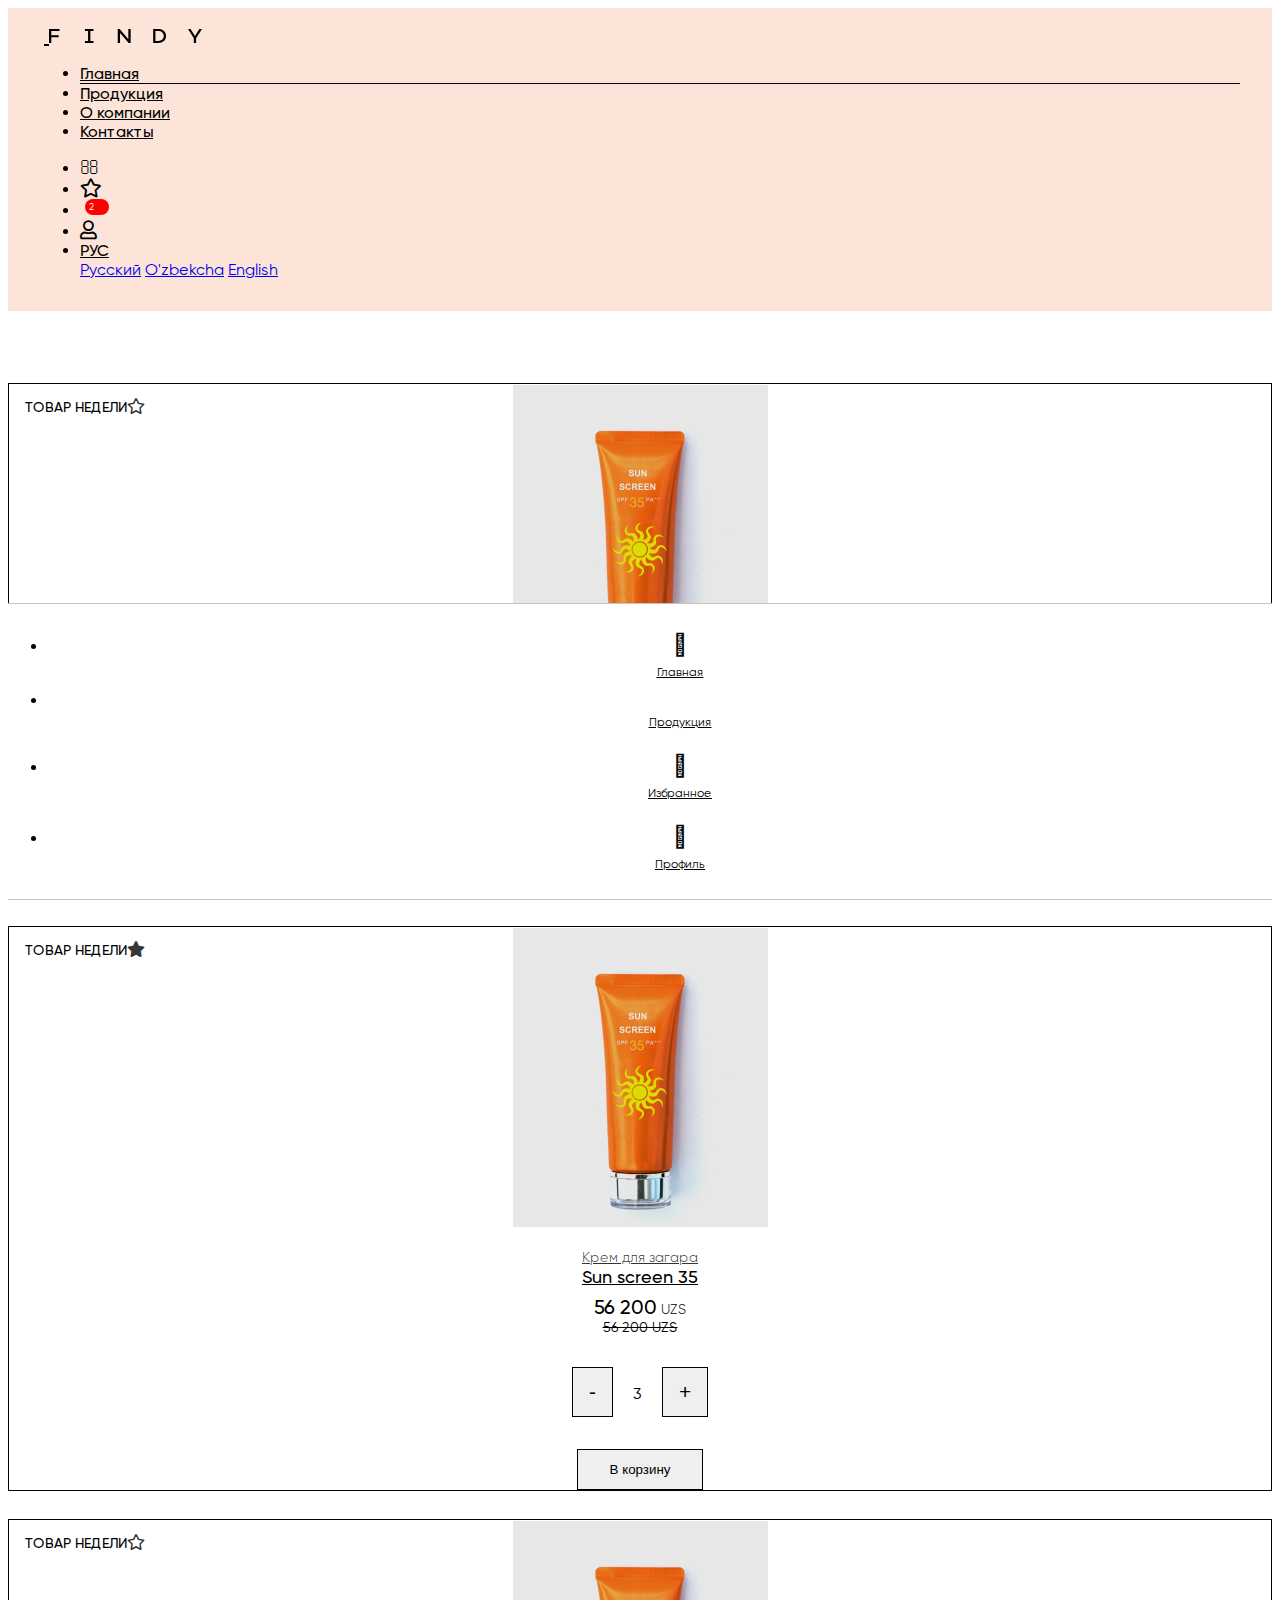
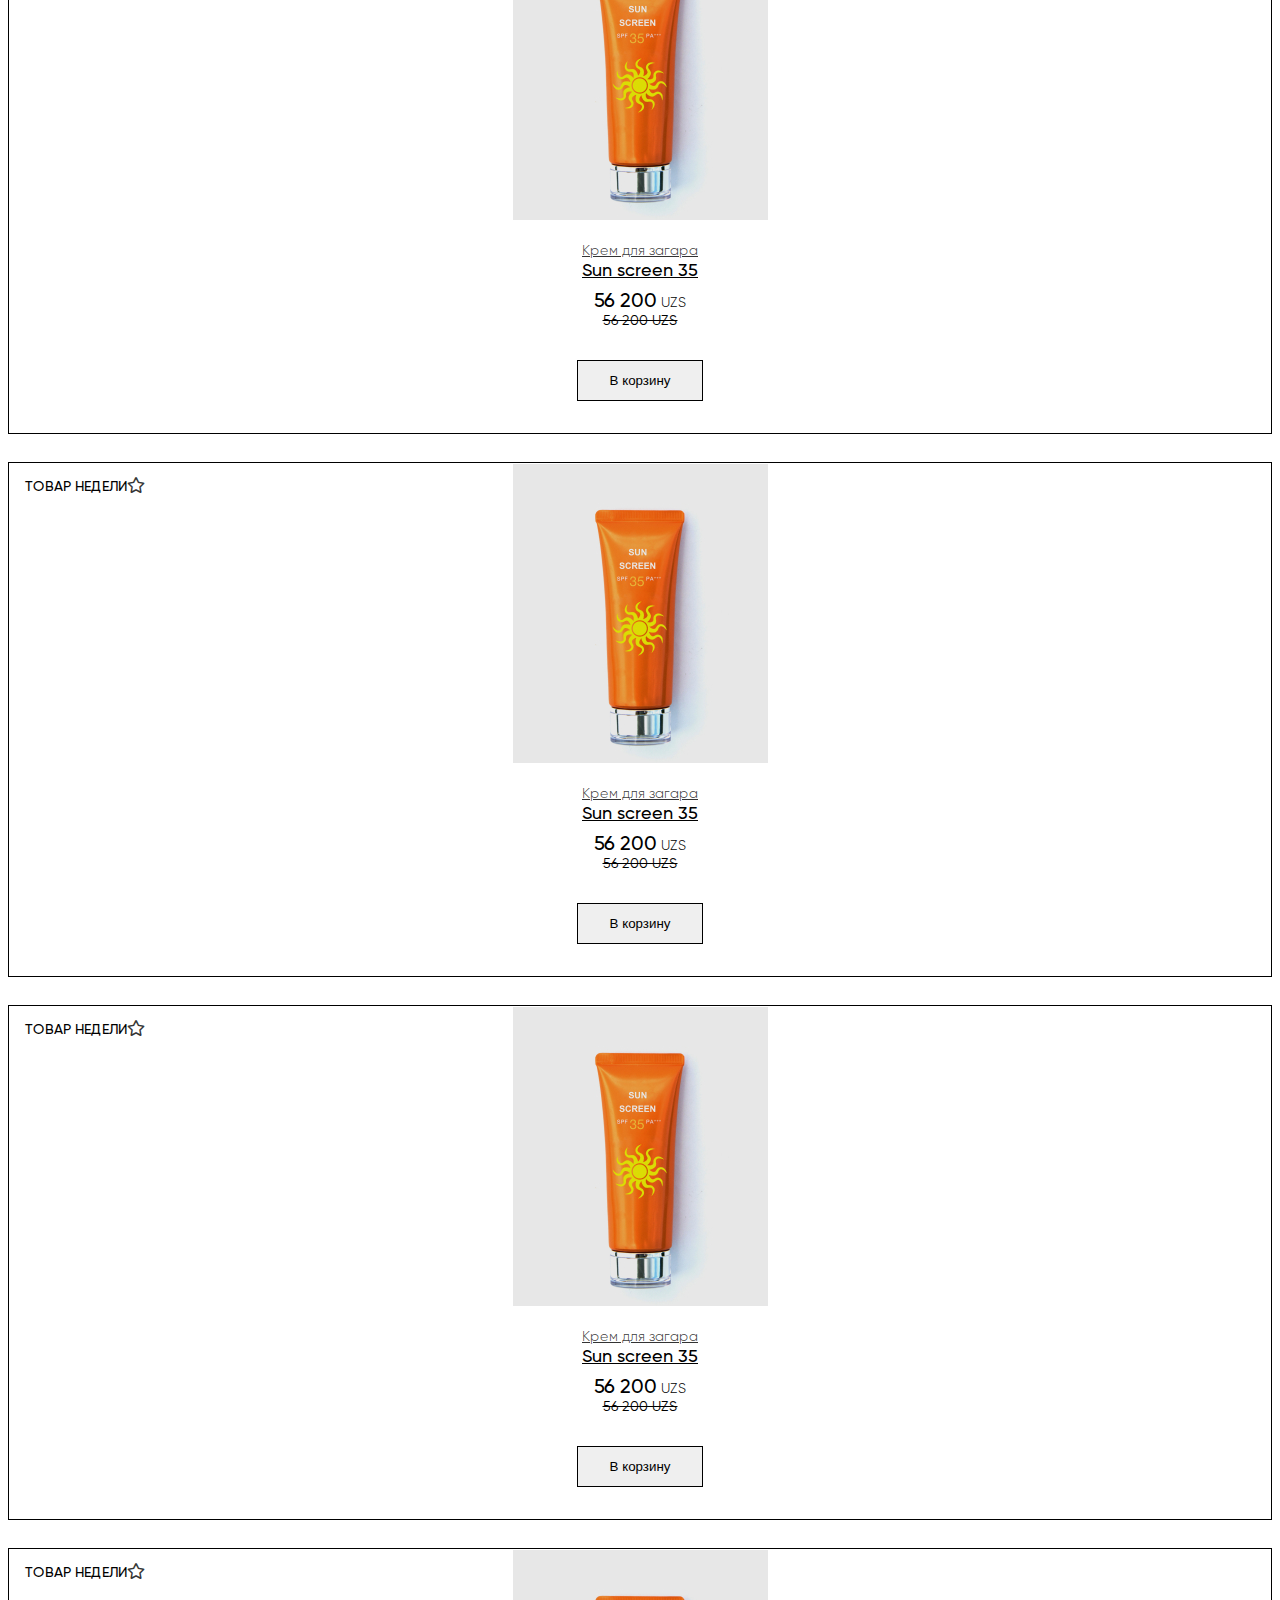
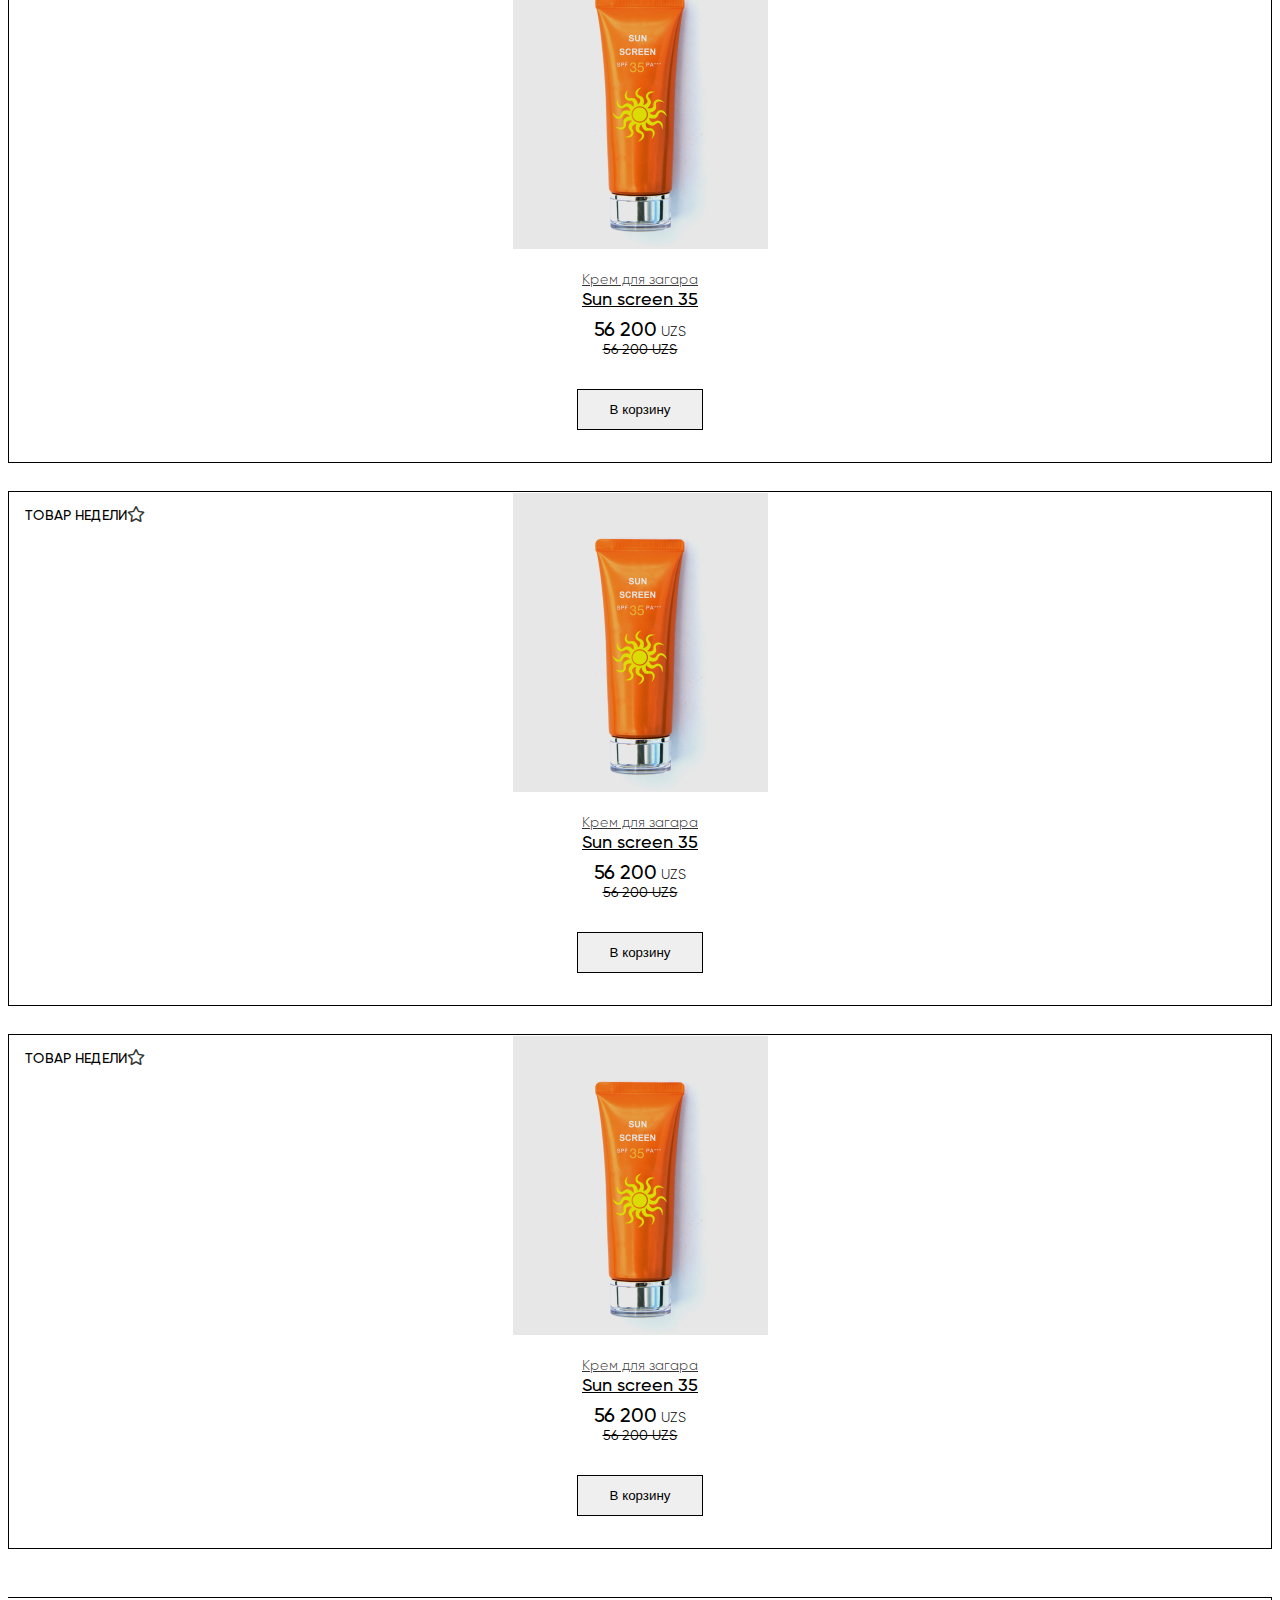
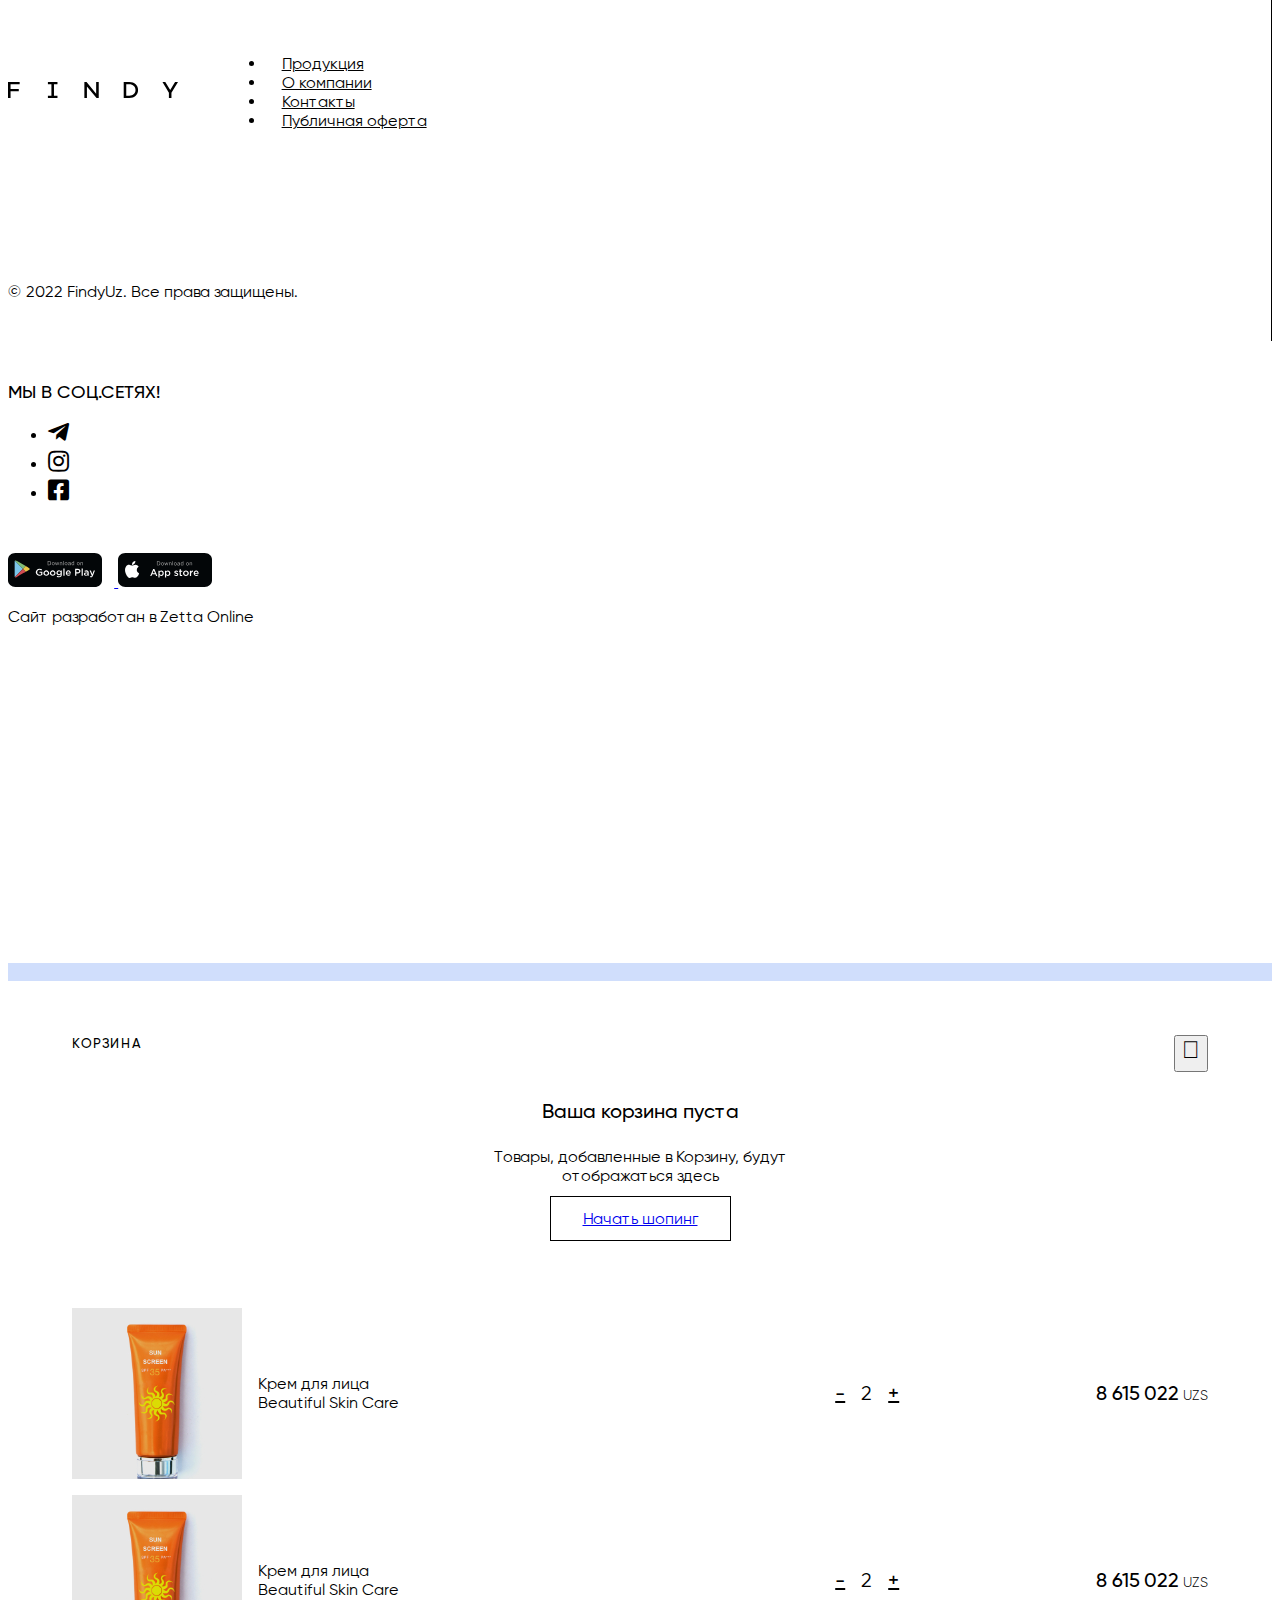
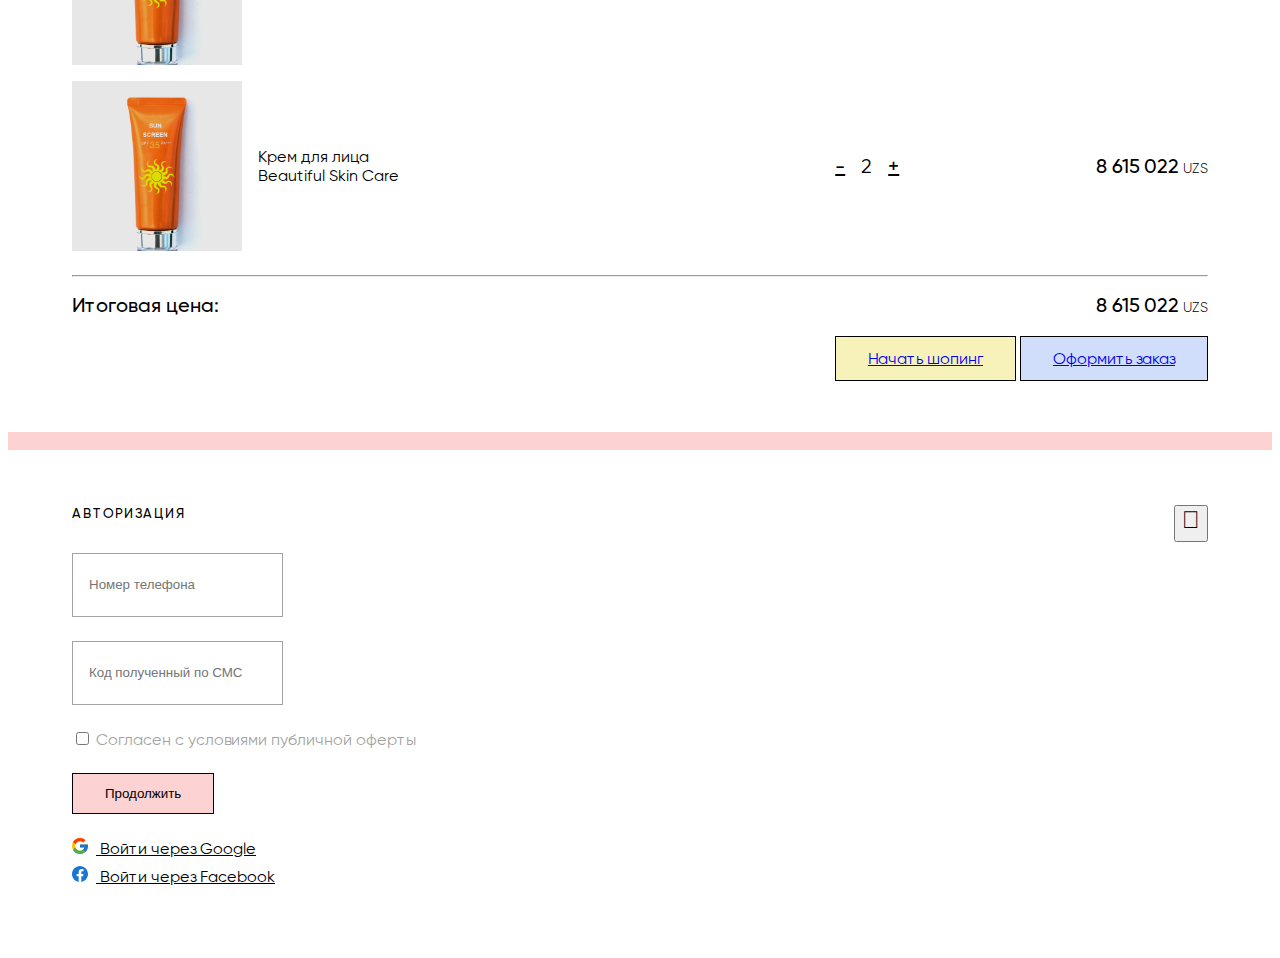
==== menu.html @ 74174292 "First commit" ====
<!DOCTYPE html>
<html lang="ru">

<head>
    <meta charset="UTF-8" />
    <meta http-equiv="X-UA-Compatible" content="IE=edge" />
    <meta name="viewport" content="width=device-width, initial-scale=1.0, maximum-scale=1.0, user-scalable=no" />

    <link rel="stylesheet" href="https://cdn.jsdelivr.net/npm/bootstrap@4.6.1/dist/css/bootstrap.min.css"
        integrity="sha384-zCbKRCUGaJDkqS1kPbPd7TveP5iyJE0EjAuZQTgFLD2ylzuqKfdKlfG/eSrtxUkn" crossorigin="anonymous" />
    <link rel="stylesheet" href="https://pro.fontawesome.com/releases/v5.15.4/css/all.css" />
    <link rel="stylesheet" href="fonts/stylesheet.css" />
    <link rel="stylesheet" href="css/style.css" />
    <link rel="stylesheet" href="css/media.css" />

    <title>Findy</title>
</head>

<body>
    <header>
        <nav class="navbar navbar-expand-lg navbar-light fixed-top findy-navbar bg-pink">
            <div class="container">
                <a class="navbar-bars d-sm-block d-md-none" href="#" data-toggle="modal" data-target="#mobileModal">
                    <i class="far fa-bars"></i>
                </a>
                <a class="navbar-brand" href="#">
                    <img src="img/logo.svg" alt="Findy" />
                </a>
                <ul class="navbar-nav mx-auto sm-hide">
                    <li class="nav-item active">
                        <a class="nav-link" href="#">Главная</a>
                    </li>
                    <li class="nav-item">
                        <a class="nav-link" href="#">Продукция</a>
                    </li>
                    <li class="nav-item">
                        <a class="nav-link" href="#">О компании</a>
                    </li>
                    </li>
                    <li class="nav-item">
                        <a class="nav-link" href="#">Контакты</a>
                    </li>
                </ul>
                <ul class="navbar-nav">
                    <li class="nav-item">
                        <a class="nav-link" href="#">
                            <i class="far fa-search"></i>
                        </a>
                    </li>
                    <li class="nav-item sm-hide">
                        <a class="nav-link" href="#">
                            <i class="far fa-star"></i>
                        </a>
                    </li>
                    <li class="nav-item">
                        <a class="nav-link" href="#" data-toggle="modal" data-target="#cartModal">
                            <i class="far fa-shopping-bag"></i>
                            <span class="badge badge-cart">2</span>
                        </a>
                    </li>
                    <li class="nav-item sm-hide">
                        <a class="nav-link" href="#" data-toggle="modal" data-target="#authModal">
                            <i class="far fa-user"></i>
                        </a>
                    </li>
                    <li class="nav-item dropdown mr-0 sm-hide">
                        <a class="nav-link dropdown-toggle" href="#" id="navbarDropdown" role="button"
                            data-toggle="dropdown" aria-expanded="false">
                            РУС
                        </a>
                        <div class="dropdown-menu dropdown-menu-right" aria-labelledby="navbarDropdown">
                            <a class="dropdown-item" href="#">Русский</a>
                            <a class="dropdown-item" href="#">O'zbekcha</a>
                            <a class="dropdown-item" href="#">English</a>
                        </div>
                    </li>
                </ul>
            </div>
        </nav>
    </header>

    <main class="es-blue">
        <div class="container">
            <div class="product-list">
                <div class="row">
                    <div class="col-6 col-md-3">
                        <div class="product-card">
                            <div class="product-options">
                                <span class="product-flag">Товар недели</span>
                                <a href="#" class="favorite-btn ml-auto">
                                    <i class="far fa-star"></i>
                                </a>
                            </div>
                            <div class="product-img">
                                <a href="#">
                                    <img src="img/product.jpg" class="img-fluid" />
                                </a>
                            </div>
                            <div class="product-detail">
                                <div class="product-category">
                                    <a href="#">Крем для загара</a>
                                </div>
                                <div class="product-name">
                                    <a href="#">Sun screen 35</a>
                                </div>
                                <div class="product-price">
                                    <div class="product-real-price">
                                        <span class="price">56 200</span>
                                        <span class="currency">UZS</span>
                                    </div>
                                    <div class="product-discount-price">
                                        56 200 UZS
                                    </div>
                                </div>
                            </div>
                            <div class="product-controls">
                                <button class="btn findy-btn">В корзину</button>
                            </div>
                        </div>
                    </div>
                    <div class="col-6 col-md-3">
                        <div class="product-card">
                            <div class="product-options">
                                <span class="product-flag">Товар недели</span>
                                <a href="#" class="favorite-btn ml-auto">
                                    <i class="fas fa-star"></i>
                                </a>
                            </div>
                            <div class="product-img">
                                <a href="#">
                                    <img src="img/product.jpg" class="img-fluid" />
                                </a>
                            </div>
                            <div class="product-detail">
                                <div class="product-category">
                                    <a href="#">Крем для загара</a>
                                </div>
                                <div class="product-name">
                                    <a href="#">Sun screen 35</a>
                                </div>
                                <div class="product-price">
                                    <div class="product-real-price">
                                        <span class="price">56 200</span>
                                        <span class="currency">UZS</span>
                                    </div>
                                    <div class="product-discount-price">
                                        56 200 UZS
                                    </div>
                                </div>
                            </div>
                            <div class="product-controls">
                                <button class="btn findy-btn btn-minus">-</button>
                                <span class="product-quantity">3</span>
                                <button class="btn findy-btn btn-plus">+</button>
                            </div>
                            <button class="btn findy-btn d-none">В корзину</button>
                        </div>
                    </div>
                    <div class="col-6 col-md-3">
                        <div class="product-card">
                            <div class="product-options">
                                <span class="product-flag">Товар недели</span>
                                <a href="#" class="favorite-btn ml-auto">
                                    <i class="far fa-star"></i>
                                </a>
                            </div>
                            <div class="product-img">
                                <a href="#">
                                    <img src="img/product.jpg" class="img-fluid" />
                                </a>
                            </div>
                            <div class="product-detail">
                                <div class="product-category">
                                    <a href="#">Крем для загара</a>
                                </div>
                                <div class="product-name">
                                    <a href="#">Sun screen 35</a>
                                </div>
                                <div class="product-price">
                                    <div class="product-real-price">
                                        <span class="price">56 200</span>
                                        <span class="currency">UZS</span>
                                    </div>
                                    <div class="product-discount-price">
                                        56 200 UZS
                                    </div>
                                </div>
                            </div>
                            <div class="product-controls">
                                <button class="btn findy-btn">В корзину</button>
                            </div>
                        </div>
                    </div>
                    <div class="col-6 col-md-3">
                        <div class="product-card">
                            <div class="product-options">
                                <span class="product-flag">Товар недели</span>
                                <a href="#" class="favorite-btn ml-auto">
                                    <i class="far fa-star"></i>
                                </a>
                            </div>
                            <div class="product-img">
                                <a href="#">
                                    <img src="img/product.jpg" class="img-fluid" />
                                </a>
                            </div>
                            <div class="product-detail">
                                <div class="product-category">
                                    <a href="#">Крем для загара</a>
                                </div>
                                <div class="product-name">
                                    <a href="#">Sun screen 35</a>
                                </div>
                                <div class="product-price">
                                    <div class="product-real-price">
                                        <span class="price">56 200</span>
                                        <span class="currency">UZS</span>
                                    </div>
                                    <div class="product-discount-price">
                                        56 200 UZS
                                    </div>
                                </div>
                            </div>
                            <div class="product-controls">
                                <button class="btn findy-btn">В корзину</button>
                            </div>
                        </div>
                    </div>
                    <div class="col-6 col-md-3">
                        <div class="product-card">
                            <div class="product-options">
                                <span class="product-flag">Товар недели</span>
                                <a href="#" class="favorite-btn ml-auto">
                                    <i class="far fa-star"></i>
                                </a>
                            </div>
                            <div class="product-img">
                                <a href="#">
                                    <img src="img/product.jpg" class="img-fluid" />
                                </a>
                            </div>
                            <div class="product-detail">
                                <div class="product-category">
                                    <a href="#">Крем для загара</a>
                                </div>
                                <div class="product-name">
                                    <a href="#">Sun screen 35</a>
                                </div>
                                <div class="product-price">
                                    <div class="product-real-price">
                                        <span class="price">56 200</span>
                                        <span class="currency">UZS</span>
                                    </div>
                                    <div class="product-discount-price">
                                        56 200 UZS
                                    </div>
                                </div>
                            </div>
                            <div class="product-controls">
                                <button class="btn findy-btn">В корзину</button>
                            </div>
                        </div>
                    </div>
                    <div class="col-6 col-md-3">
                        <div class="product-card">
                            <div class="product-options">
                                <span class="product-flag">Товар недели</span>
                                <a href="#" class="favorite-btn ml-auto">
                                    <i class="far fa-star"></i>
                                </a>
                            </div>
                            <div class="product-img">
                                <a href="#">
                                    <img src="img/product.jpg" class="img-fluid" />
                                </a>
                            </div>
                            <div class="product-detail">
                                <div class="product-category">
                                    <a href="#">Крем для загара</a>
                                </div>
                                <div class="product-name">
                                    <a href="#">Sun screen 35</a>
                                </div>
                                <div class="product-price">
                                    <div class="product-real-price">
                                        <span class="price">56 200</span>
                                        <span class="currency">UZS</span>
                                    </div>
                                    <div class="product-discount-price">
                                        56 200 UZS
                                    </div>
                                </div>
                            </div>
                            <div class="product-controls">
                                <button class="btn findy-btn">В корзину</button>
                            </div>
                        </div>
                    </div>
                    <div class="col-6 col-md-3">
                        <div class="product-card">
                            <div class="product-options">
                                <span class="product-flag">Товар недели</span>
                                <a href="#" class="favorite-btn ml-auto">
                                    <i class="far fa-star"></i>
                                </a>
                            </div>
                            <div class="product-img">
                                <a href="#">
                                    <img src="img/product.jpg" class="img-fluid" />
                                </a>
                            </div>
                            <div class="product-detail">
                                <div class="product-category">
                                    <a href="#">Крем для загара</a>
                                </div>
                                <div class="product-name">
                                    <a href="#">Sun screen 35</a>
                                </div>
                                <div class="product-price">
                                    <div class="product-real-price">
                                        <span class="price">56 200</span>
                                        <span class="currency">UZS</span>
                                    </div>
                                    <div class="product-discount-price">
                                        56 200 UZS
                                    </div>
                                </div>
                            </div>
                            <div class="product-controls">
                                <button class="btn findy-btn">В корзину</button>
                            </div>
                        </div>
                    </div>
                    <div class="col-6 col-md-3">
                        <div class="product-card">
                            <div class="product-options">
                                <span class="product-flag">Товар недели</span>
                                <a href="#" class="favorite-btn ml-auto">
                                    <i class="far fa-star"></i>
                                </a>
                            </div>
                            <div class="product-img">
                                <a href="#">
                                    <img src="img/product.jpg" class="img-fluid" />
                                </a>
                            </div>
                            <div class="product-detail">
                                <div class="product-category">
                                    <a href="#">Крем для загара</a>
                                </div>
                                <div class="product-name">
                                    <a href="#">Sun screen 35</a>
                                </div>
                                <div class="product-price">
                                    <div class="product-real-price">
                                        <span class="price">56 200</span>
                                        <span class="currency">UZS</span>
                                    </div>
                                    <div class="product-discount-price">
                                        56 200 UZS
                                    </div>
                                </div>
                            </div>
                            <div class="product-controls">
                                <button class="btn findy-btn">В корзину</button>
                            </div>
                        </div>
                    </div>
                </div>
            </div>
        </div>
    </main>

    <footer>
        <div class="container">
            <div class="row">
                <div class="col-md-9">
                    <div class="footer-left">
                        <div class="footer-content">
                            <a href="#" class="footer-logo">
                                <img src="img/logo.svg" height="16" />
                            </a>
                            <ul class="nav">
                                <li class="nav-item">
                                    <a class="nav-link" href="#">Продукция</a>
                                </li>
                                <li class="nav-item">
                                    <a class="nav-link" href="#">О компании</a>
                                </li>
                                </li>
                                <li class="nav-item">
                                    <a class="nav-link" href="#">Контакты</a>
                                </li>
                                <li class="nav-item">
                                    <a class="nav-link" href="#">Публичная оферта</a>
                                </li>
                            </ul>
                        </div>
                        <div class="copyright">
                            © 2022 FindyUz. Все права защищены.
                        </div>
                    </div>
                </div>
                <div class="col-md-3">
                    <div class="footer-right">
                        <div class="footer-title">МЫ В СОЦ.СЕТЯХ!</div>
                        <ul class="nav socials">
                            <li>
                                <a href="https://t.me/findyuz_bot">
                                    <i class="fab fa-telegram-plane"></i>
                                </a>
                            </li>
                            <li>
                                <a href="https://www.instagram.com/findy.uz">
                                    <i class="fab fa-instagram"></i>
                                </a>
                            </li>
                            <li>
                                <a href="https://www.facebook.com/findy.uz">
                                    <i class="fab fa-facebook-square"></i>
                                </a>
                            </li>
                        </ul>

                        <div class="apps">
                            <a href="#">
                                <img src="img/gp.svg" />
                            </a>
                            <a href="#">
                                <img src="img/as.svg" />
                            </a>
                        </div>
                        <div class="developed">
                            Сайт разработан в Zetta Online
                        </div>
                    </div>
                </div>
            </div>
        </div>
    </footer>

    <!-- Mobile Tabs -->
    <div class="mobile-nav d-lg-none">
        <ul class="nav">
            <li class="nav-item">
                <a class="nav-link active" href="/">
                    <i class="fal fa-home"></i>
                    <span>Главная</span>
                </a>
            </li>
            <li class="nav-item">
                <a class="nav-link" href="/menu">
                    <i class="fal fa-acorn"></i>
                    <span>Продукция</span>
                </a>
            </li>
            <li class="nav-item">
                <a class="nav-link" href="#">
                    <i class="fal fa-star"></i>
                    <span>Избранное</span>
                </a>
            </li>
            <li class="nav-item">
                <a class="nav-link" href="#" data-toggle="modal" data-target="#authModal">
                    <i class="fal fa-user"></i>
                    <span>Профиль</span>
                </a>
            </li>
        </ul>
    </div>

    <!-- Cart Modal -->
    <div class="modal cart-modal fade" id="cartModal" tabindex="-1" aria-labelledby="cartModalLabel" aria-hidden="true">
        <div class="modal-dialog modal-lg modal-dialog-centered">
            <div class="modal-content">
                <div class="modal-header bg-blue"></div>
                <div class="modal-body">
                    <div class="modal-header-block">
                        <h5 class="modal-title" id="cartModalLabel">Корзина</h5>
                        <button type="button" class="close" data-dismiss="modal" aria-label="Close">
                            <i class="fal fa-times"></i>
                        </button>
                    </div>

                    <div class="empty-cart d-none">
                        <div class="ec-title">Ваша корзина пуста</div>
                        <div class="ec-text">Товары, добавленные в Корзину, будут<br>отображаться здесь</div>
                        <a href="#" class="btn findy-btn">Начать шопинг</a>
                    </div>

                    <div class="cart-list">
                        <div class="cart-item">
                            <div class="cart-img" style="background-image: url('img/product.jpg');"></div>
                            <div class="cart-detail">
                                <div class="cart-category">Крем для лица</div>
                                <div class="cart-name">Beautiful Skin Care</div>
                            </div>
                            <div class="cart-control">
                                <a href="#" class="cart-control-btn cart-minus">-</a>
                                <span class="cart-quantity">2</span>
                                <a href="#" class="cart-control-btn cart-plus">+</a>
                            </div>
                            <div class="cart-price">
                                <span class="price">8 615 022</span>
                                <span class="currency">UZS</span>
                            </div>
                        </div>
                        <div class="cart-item">
                            <div class="cart-img" style="background-image: url('img/product.jpg');"></div>
                            <div class="cart-detail">
                                <div class="cart-category">Крем для лица</div>
                                <div class="cart-name">Beautiful Skin Care</div>
                            </div>
                            <div class="cart-control">
                                <a href="#" class="cart-control-btn cart-minus">-</a>
                                <span class="cart-quantity">2</span>
                                <a href="#" class="cart-control-btn cart-plus">+</a>
                            </div>
                            <div class="cart-price">
                                <span class="price">8 615 022</span>
                                <span class="currency">UZS</span>
                            </div>
                        </div>
                        <div class="cart-item">
                            <div class="cart-img" style="background-image: url('img/product.jpg');"></div>
                            <div class="cart-detail">
                                <div class="cart-category">Крем для лица</div>
                                <div class="cart-name">Beautiful Skin Care</div>
                            </div>
                            <div class="cart-control">
                                <a href="#" class="cart-control-btn cart-minus">-</a>
                                <span class="cart-quantity">2</span>
                                <a href="#" class="cart-control-btn cart-plus">+</a>
                            </div>
                            <div class="cart-price">
                                <span class="price">8 615 022</span>
                                <span class="currency">UZS</span>
                            </div>
                        </div>
                    </div>

                    <hr>

                    <div class="cart-total">
                        <div class="cart-total-title">
                            Итоговая цена:
                        </div>
                        <div class="cart-total-price">
                            <span class="price">8 615 022</span> <span class="currency">UZS</span>
                        </div>
                    </div>

                    <div class="cart-btns">
                        <a href="#" class="btn findy-btn bg-yellow mr-2">Начать шопинг</a>
                        <a href="#" class="btn findy-btn bg-purple">Оформить заказ</a>
                    </div>
                </div>
            </div>
        </div>
    </div>

    <!-- Auth Modal -->
    <div class="modal fade" id="authModal" tabindex="-1" aria-labelledby="authModalLabel" aria-hidden="true">
        <div class="modal-dialog modal modal-dialog-centered">
            <div class="modal-content">
                <div class="modal-header bg-red"></div>
                <div class="modal-body">
                    <div class="modal-header-block">
                        <h5 class="modal-title" id="cartModalLabel">Авторизация</h5>
                        <button type="button" class="close" data-dismiss="modal" aria-label="Close">
                            <i class="fal fa-times"></i>
                        </button>
                    </div>
                    <form>
                        <div class="form-group">
                            <input type="text" class="form-control" placeholder="Номер телефона">
                        </div>
                        <div class="form-group d-none">
                            <input type="number" class="form-control" placeholder="Код полученный по СМС" maxlength="6">
                        </div>
                        <div class="form-check agreement-check">
                            <input class="form-check-input" type="checkbox" value="" id="defaultCheck1">
                            <label class="form-check-label" for="defaultCheck1">
                                Согласен с условиями публичной оферты
                            </label>
                        </div>
                        <div class="form-group">
                            <button type="submit" class="btn findy-btn bg-red w-100">Продолжить</button>
                        </div>
                    </form>
                    <div class="social-auth">
                        <div class="via-google">
                            <a href="#">
                                <img src="img/ic_google.svg" /> Войти через Google
                            </a>
                        </div>
                        <div class="via-facebook">
                            <a href="#">
                                <img src="img/ic_facebook.svg" /> Войти через Facebook
                            </a>
                        </div>
                    </div>
                </div>
            </div>
        </div>
    </div>

    <script src="https://cdn.jsdelivr.net/npm/jquery@3.5.1/dist/jquery.slim.min.js"
        integrity="sha384-DfXdz2htPH0lsSSs5nCTpuj/zy4C+OGpamoFVy38MVBnE+IbbVYUew+OrCXaRkfj"
        crossorigin="anonymous"></script>
    <script src="https://cdn.jsdelivr.net/npm/bootstrap@4.6.1/dist/js/bootstrap.bundle.min.js"
        integrity="sha384-fQybjgWLrvvRgtW6bFlB7jaZrFsaBXjsOMm/tB9LTS58ONXgqbR9W8oWht/amnpF"
        crossorigin="anonymous"></script>
</body>

</html>
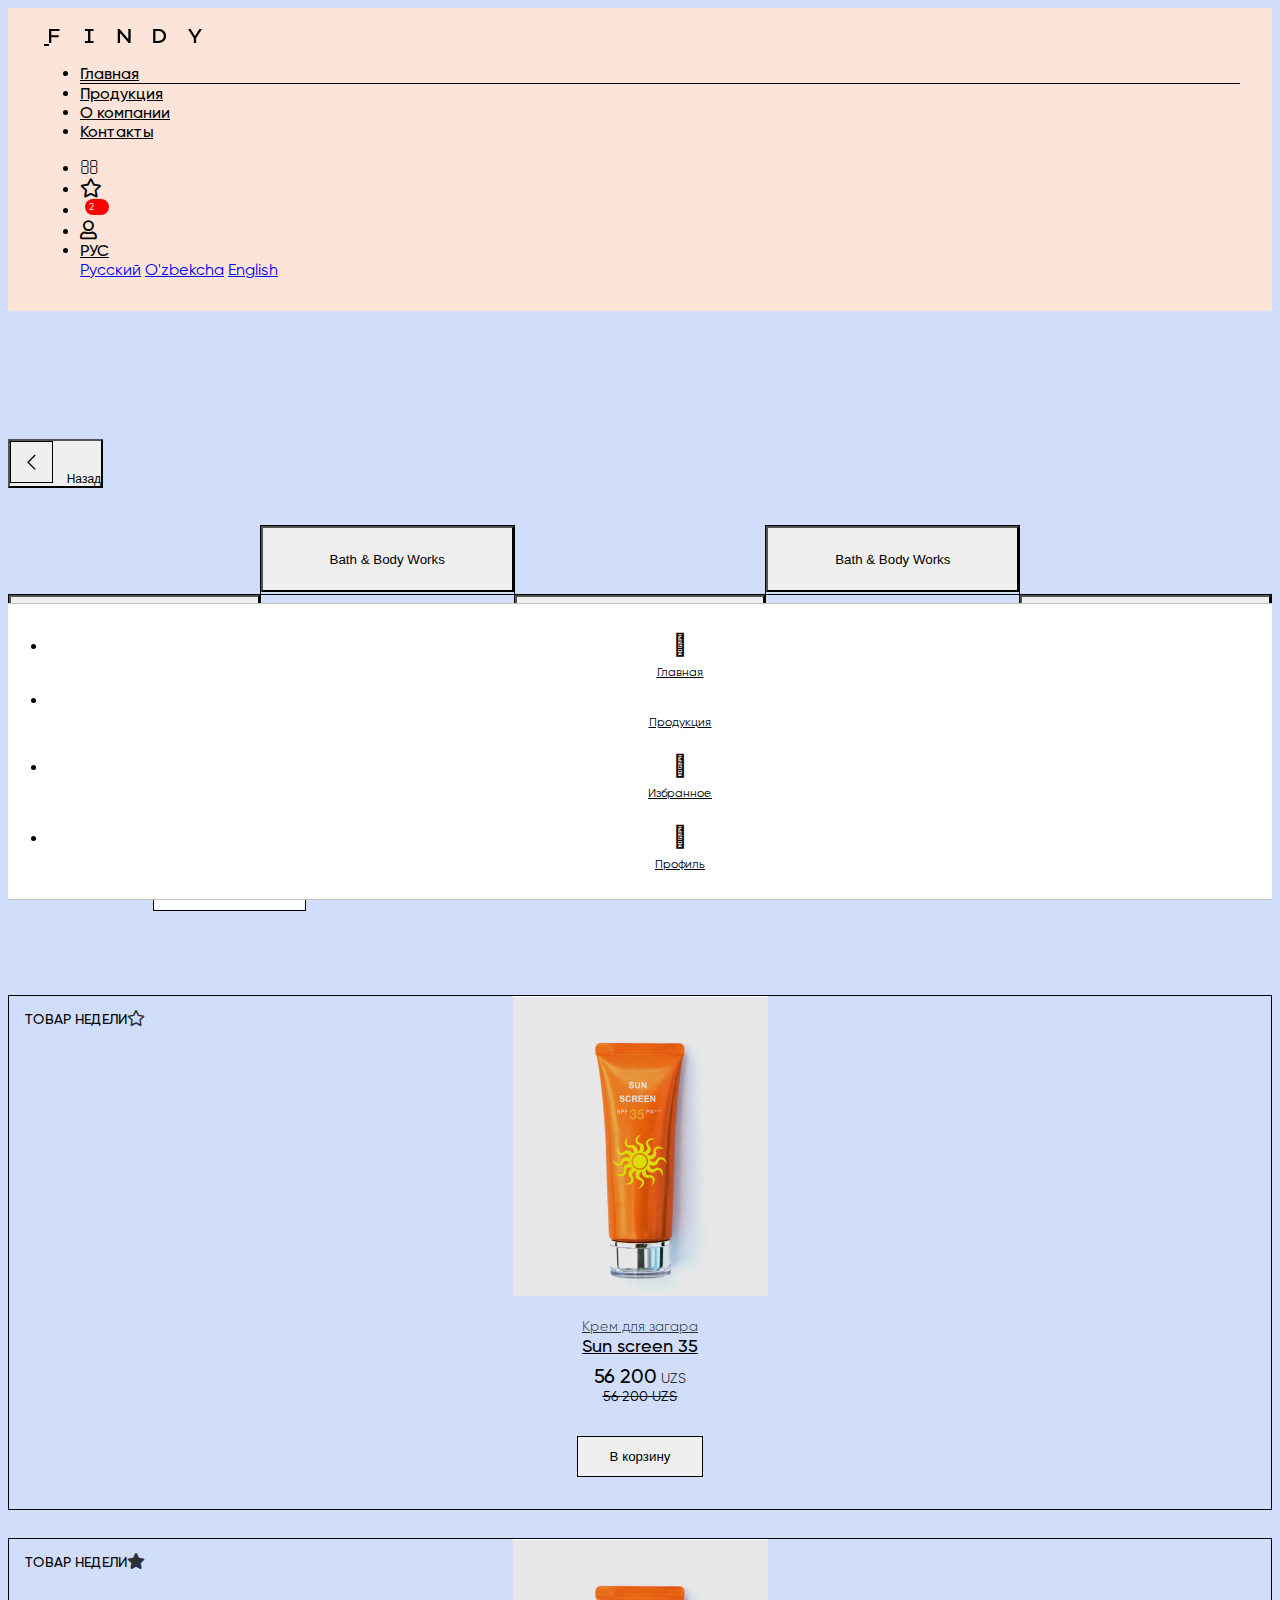
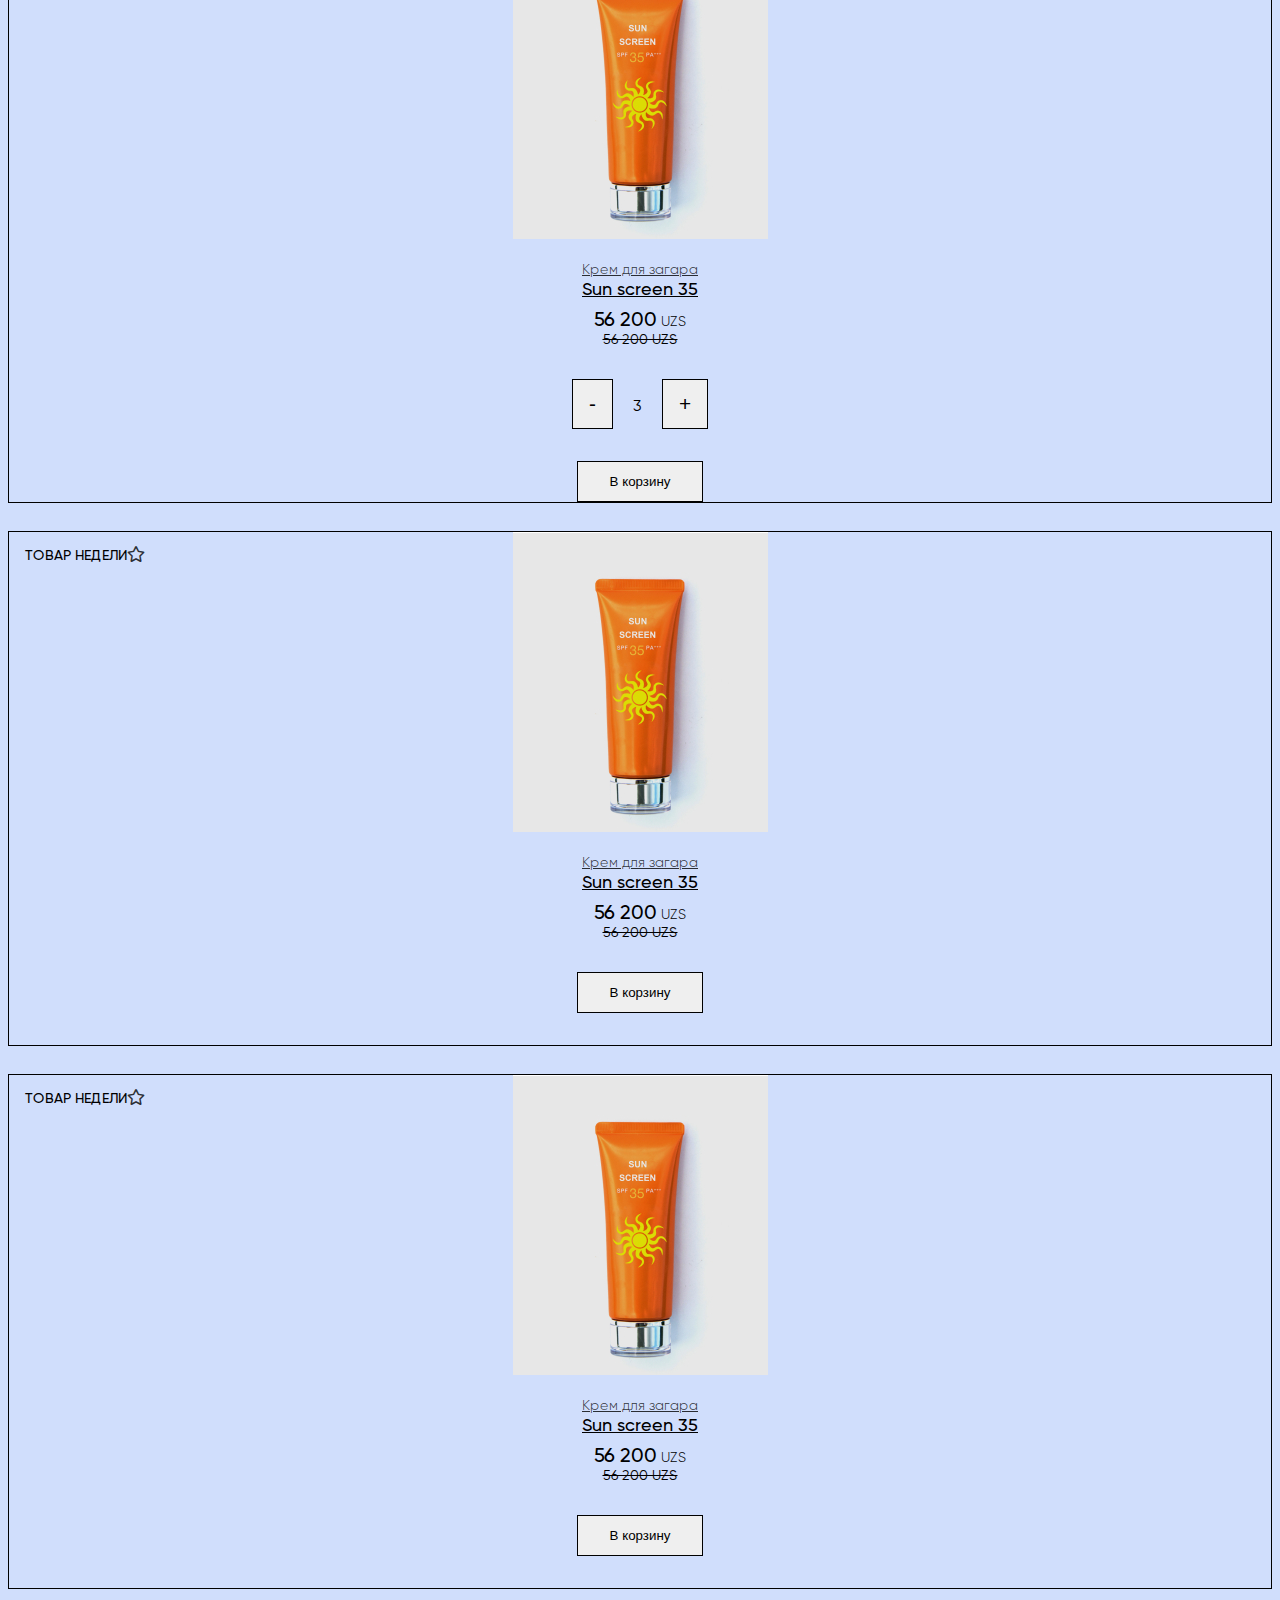
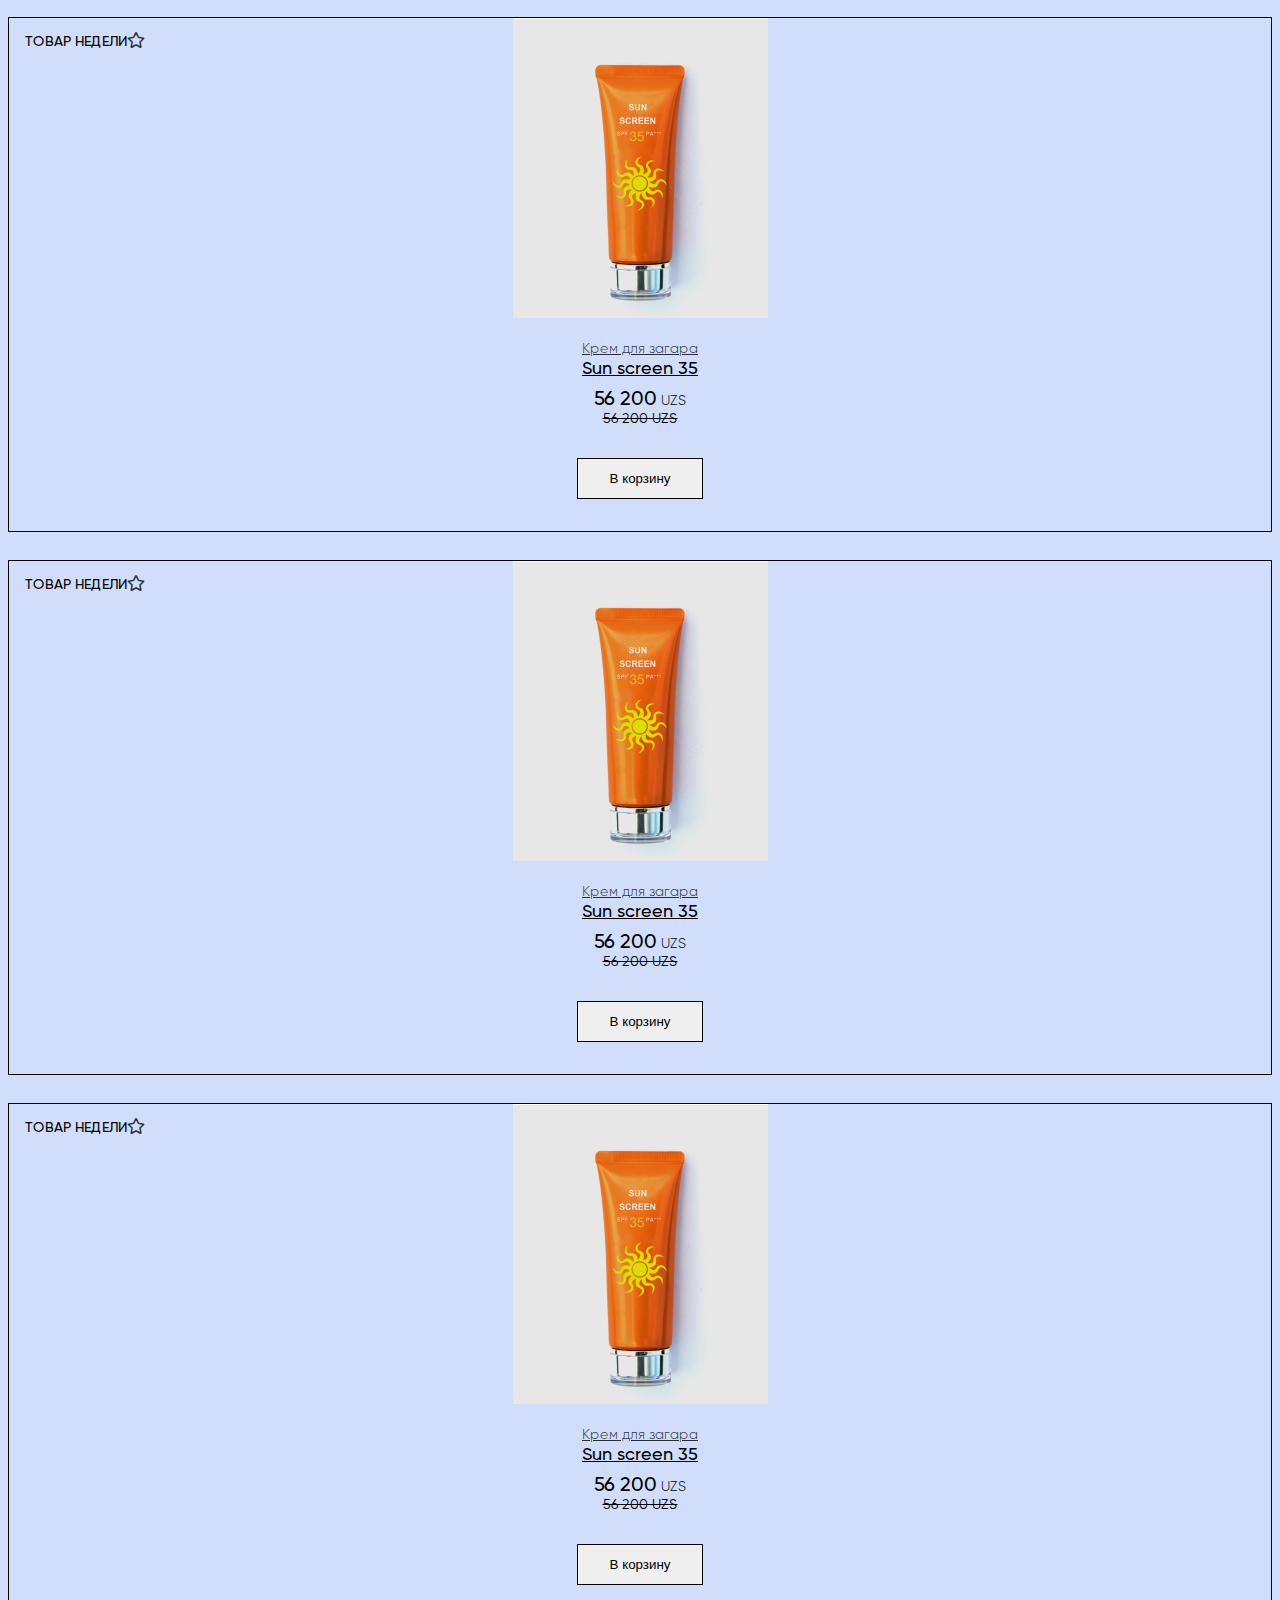
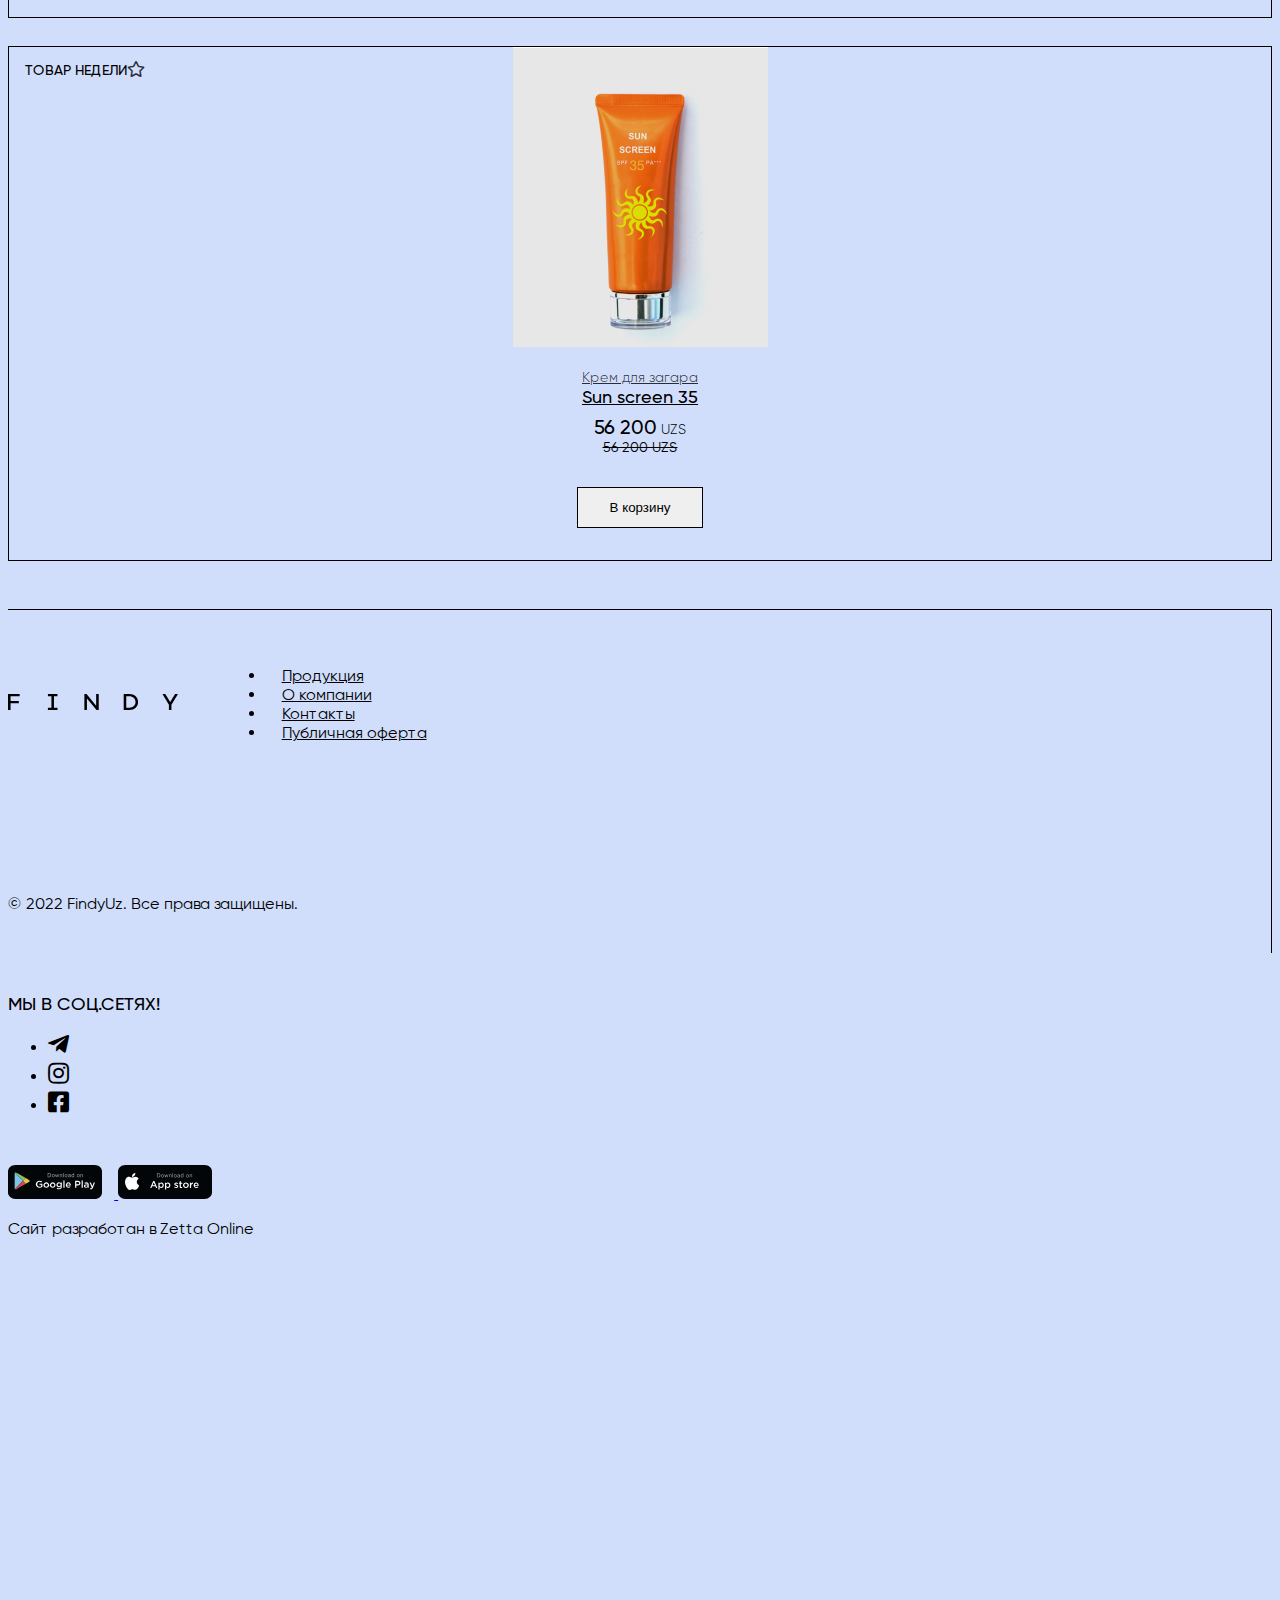
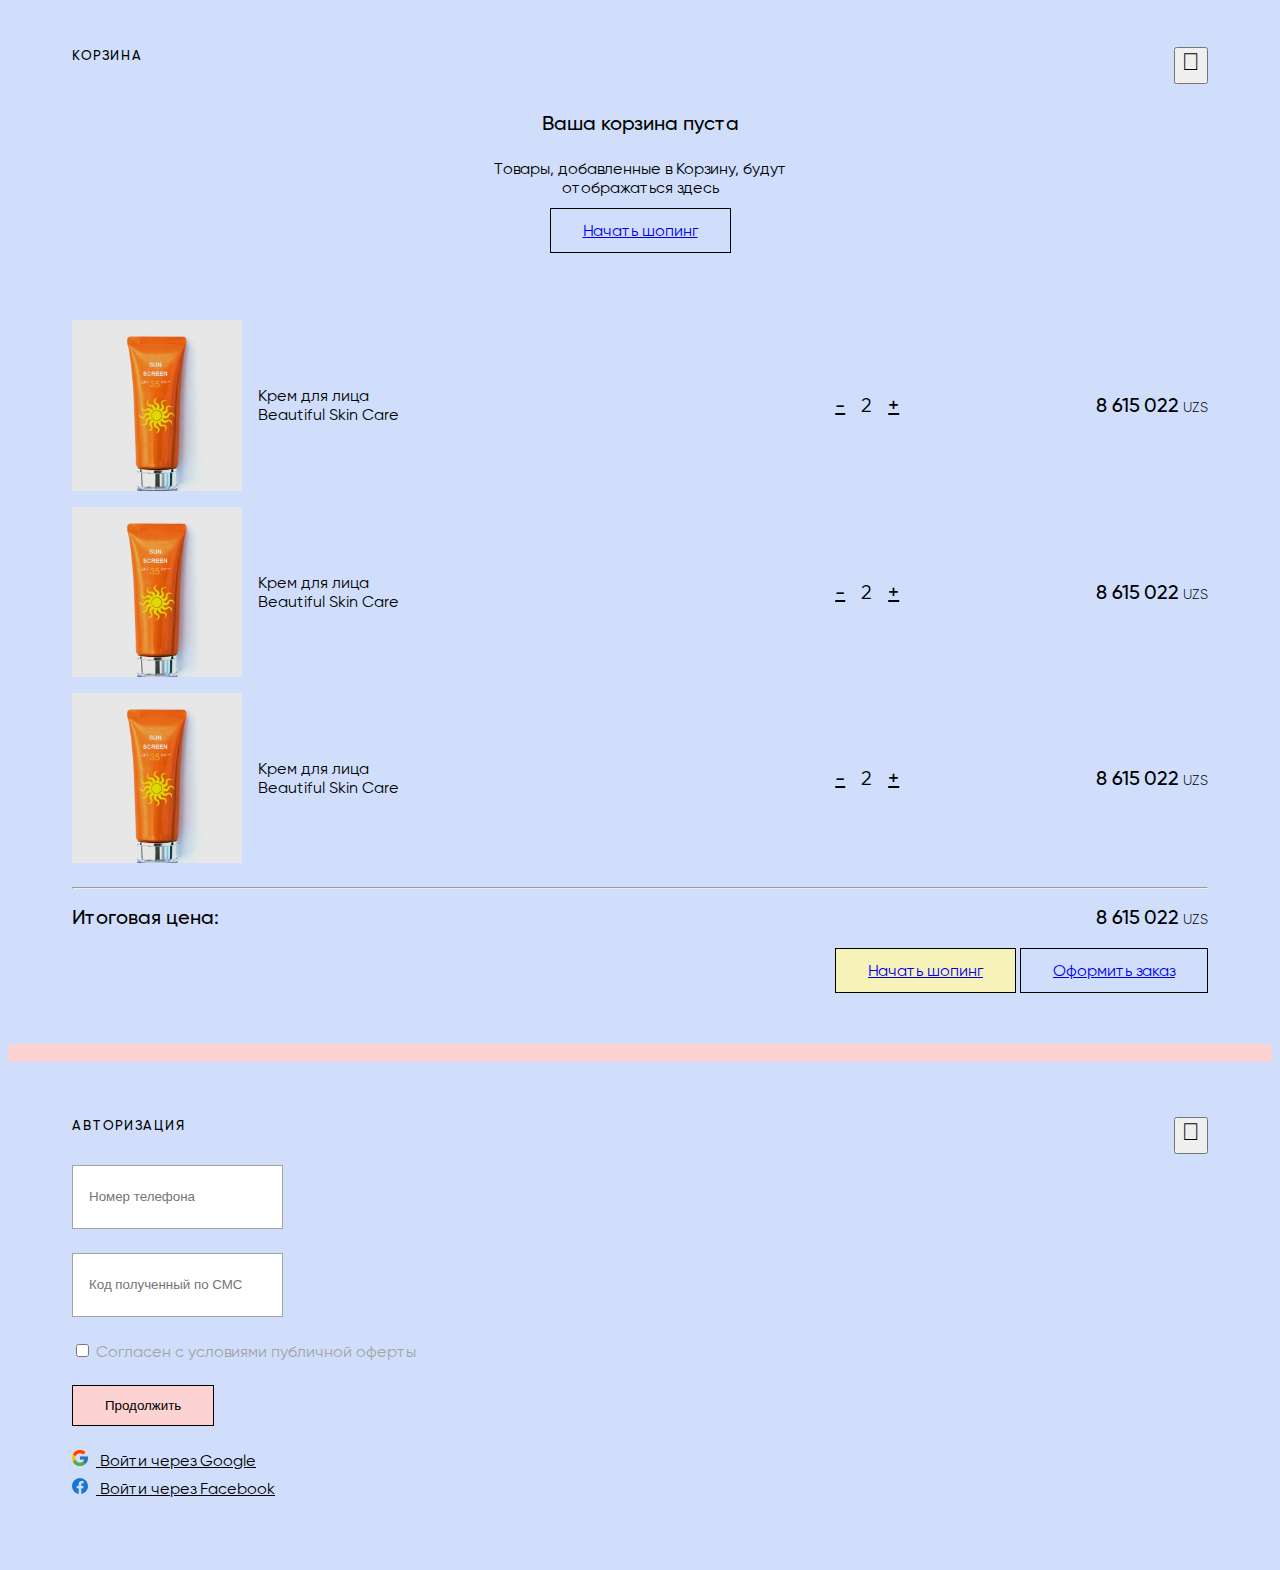
==== commit 318c0b33: "Menu page" ====
--- a/menu.html
+++ b/menu.html
@@ -1,616 +1,661 @@
 <!DOCTYPE html>
-<html lang="ru">
+<html lang="ru" class="es-bg-blue">
 
 <head>
-    <meta charset="UTF-8" />
-    <meta http-equiv="X-UA-Compatible" content="IE=edge" />
-    <meta name="viewport" content="width=device-width, initial-scale=1.0, maximum-scale=1.0, user-scalable=no" />
-
-    <link rel="stylesheet" href="https://cdn.jsdelivr.net/npm/bootstrap@4.6.1/dist/css/bootstrap.min.css"
-        integrity="sha384-zCbKRCUGaJDkqS1kPbPd7TveP5iyJE0EjAuZQTgFLD2ylzuqKfdKlfG/eSrtxUkn" crossorigin="anonymous" />
-    <link rel="stylesheet" href="https://pro.fontawesome.com/releases/v5.15.4/css/all.css" />
-    <link rel="stylesheet" href="fonts/stylesheet.css" />
-    <link rel="stylesheet" href="css/style.css" />
-    <link rel="stylesheet" href="css/media.css" />
-
-    <title>Findy</title>
+  <meta charset="UTF-8" />
+  <meta http-equiv="X-UA-Compatible" content="IE=edge" />
+  <meta name="viewport" content="width=device-width, initial-scale=1.0, maximum-scale=1.0, user-scalable=no" />
+
+  <link rel="stylesheet" href="https://cdn.jsdelivr.net/npm/bootstrap@4.6.1/dist/css/bootstrap.min.css"
+    integrity="sha384-zCbKRCUGaJDkqS1kPbPd7TveP5iyJE0EjAuZQTgFLD2ylzuqKfdKlfG/eSrtxUkn" crossorigin="anonymous" />
+  <link rel="stylesheet" href="https://pro.fontawesome.com/releases/v5.15.4/css/all.css" />
+  <link rel="stylesheet" href="fonts/stylesheet.css" />
+  <link rel="stylesheet" href="css/style.css" />
+  <link rel="stylesheet" href="css/media.css" />
+
+  <title>Findy</title>
 </head>
 
-<body>
-    <header>
-        <nav class="navbar navbar-expand-lg navbar-light fixed-top findy-navbar bg-pink">
-            <div class="container">
-                <a class="navbar-bars d-sm-block d-md-none" href="#" data-toggle="modal" data-target="#mobileModal">
-                    <i class="far fa-bars"></i>
-                </a>
-                <a class="navbar-brand" href="#">
-                    <img src="img/logo.svg" alt="Findy" />
-                </a>
-                <ul class="navbar-nav mx-auto sm-hide">
-                    <li class="nav-item active">
-                        <a class="nav-link" href="#">Главная</a>
-                    </li>
-                    <li class="nav-item">
-                        <a class="nav-link" href="#">Продукция</a>
-                    </li>
-                    <li class="nav-item">
-                        <a class="nav-link" href="#">О компании</a>
-                    </li>
-                    </li>
-                    <li class="nav-item">
-                        <a class="nav-link" href="#">Контакты</a>
-                    </li>
-                </ul>
-                <ul class="navbar-nav">
-                    <li class="nav-item">
-                        <a class="nav-link" href="#">
-                            <i class="far fa-search"></i>
-                        </a>
-                    </li>
-                    <li class="nav-item sm-hide">
-                        <a class="nav-link" href="#">
-                            <i class="far fa-star"></i>
-                        </a>
-                    </li>
-                    <li class="nav-item">
-                        <a class="nav-link" href="#" data-toggle="modal" data-target="#cartModal">
-                            <i class="far fa-shopping-bag"></i>
-                            <span class="badge badge-cart">2</span>
-                        </a>
-                    </li>
-                    <li class="nav-item sm-hide">
-                        <a class="nav-link" href="#" data-toggle="modal" data-target="#authModal">
-                            <i class="far fa-user"></i>
-                        </a>
-                    </li>
-                    <li class="nav-item dropdown mr-0 sm-hide">
-                        <a class="nav-link dropdown-toggle" href="#" id="navbarDropdown" role="button"
-                            data-toggle="dropdown" aria-expanded="false">
-                            РУС
-                        </a>
-                        <div class="dropdown-menu dropdown-menu-right" aria-labelledby="navbarDropdown">
-                            <a class="dropdown-item" href="#">Русский</a>
-                            <a class="dropdown-item" href="#">O'zbekcha</a>
-                            <a class="dropdown-item" href="#">English</a>
-                        </div>
-                    </li>
-                </ul>
-            </div>
-        </nav>
-    </header>
-
-    <main class="es-blue">
-        <div class="container">
-            <div class="product-list">
-                <div class="row">
-                    <div class="col-6 col-md-3">
-                        <div class="product-card">
-                            <div class="product-options">
-                                <span class="product-flag">Товар недели</span>
-                                <a href="#" class="favorite-btn ml-auto">
-                                    <i class="far fa-star"></i>
-                                </a>
-                            </div>
-                            <div class="product-img">
-                                <a href="#">
-                                    <img src="img/product.jpg" class="img-fluid" />
-                                </a>
-                            </div>
-                            <div class="product-detail">
-                                <div class="product-category">
-                                    <a href="#">Крем для загара</a>
-                                </div>
-                                <div class="product-name">
-                                    <a href="#">Sun screen 35</a>
-                                </div>
-                                <div class="product-price">
-                                    <div class="product-real-price">
-                                        <span class="price">56 200</span>
-                                        <span class="currency">UZS</span>
-                                    </div>
-                                    <div class="product-discount-price">
-                                        56 200 UZS
-                                    </div>
-                                </div>
-                            </div>
-                            <div class="product-controls">
-                                <button class="btn findy-btn">В корзину</button>
-                            </div>
-                        </div>
-                    </div>
-                    <div class="col-6 col-md-3">
-                        <div class="product-card">
-                            <div class="product-options">
-                                <span class="product-flag">Товар недели</span>
-                                <a href="#" class="favorite-btn ml-auto">
-                                    <i class="fas fa-star"></i>
-                                </a>
-                            </div>
-                            <div class="product-img">
-                                <a href="#">
-                                    <img src="img/product.jpg" class="img-fluid" />
-                                </a>
-                            </div>
-                            <div class="product-detail">
-                                <div class="product-category">
-                                    <a href="#">Крем для загара</a>
-                                </div>
-                                <div class="product-name">
-                                    <a href="#">Sun screen 35</a>
-                                </div>
-                                <div class="product-price">
-                                    <div class="product-real-price">
-                                        <span class="price">56 200</span>
-                                        <span class="currency">UZS</span>
-                                    </div>
-                                    <div class="product-discount-price">
-                                        56 200 UZS
-                                    </div>
-                                </div>
-                            </div>
-                            <div class="product-controls">
-                                <button class="btn findy-btn btn-minus">-</button>
-                                <span class="product-quantity">3</span>
-                                <button class="btn findy-btn btn-plus">+</button>
-                            </div>
-                            <button class="btn findy-btn d-none">В корзину</button>
-                        </div>
-                    </div>
-                    <div class="col-6 col-md-3">
-                        <div class="product-card">
-                            <div class="product-options">
-                                <span class="product-flag">Товар недели</span>
-                                <a href="#" class="favorite-btn ml-auto">
-                                    <i class="far fa-star"></i>
-                                </a>
-                            </div>
-                            <div class="product-img">
-                                <a href="#">
-                                    <img src="img/product.jpg" class="img-fluid" />
-                                </a>
-                            </div>
-                            <div class="product-detail">
-                                <div class="product-category">
-                                    <a href="#">Крем для загара</a>
-                                </div>
-                                <div class="product-name">
-                                    <a href="#">Sun screen 35</a>
-                                </div>
-                                <div class="product-price">
-                                    <div class="product-real-price">
-                                        <span class="price">56 200</span>
-                                        <span class="currency">UZS</span>
-                                    </div>
-                                    <div class="product-discount-price">
-                                        56 200 UZS
-                                    </div>
-                                </div>
-                            </div>
-                            <div class="product-controls">
-                                <button class="btn findy-btn">В корзину</button>
-                            </div>
-                        </div>
-                    </div>
-                    <div class="col-6 col-md-3">
-                        <div class="product-card">
-                            <div class="product-options">
-                                <span class="product-flag">Товар недели</span>
-                                <a href="#" class="favorite-btn ml-auto">
-                                    <i class="far fa-star"></i>
-                                </a>
-                            </div>
-                            <div class="product-img">
-                                <a href="#">
-                                    <img src="img/product.jpg" class="img-fluid" />
-                                </a>
-                            </div>
-                            <div class="product-detail">
-                                <div class="product-category">
-                                    <a href="#">Крем для загара</a>
-                                </div>
-                                <div class="product-name">
-                                    <a href="#">Sun screen 35</a>
-                                </div>
-                                <div class="product-price">
-                                    <div class="product-real-price">
-                                        <span class="price">56 200</span>
-                                        <span class="currency">UZS</span>
-                                    </div>
-                                    <div class="product-discount-price">
-                                        56 200 UZS
-                                    </div>
-                                </div>
-                            </div>
-                            <div class="product-controls">
-                                <button class="btn findy-btn">В корзину</button>
-                            </div>
-                        </div>
-                    </div>
-                    <div class="col-6 col-md-3">
-                        <div class="product-card">
-                            <div class="product-options">
-                                <span class="product-flag">Товар недели</span>
-                                <a href="#" class="favorite-btn ml-auto">
-                                    <i class="far fa-star"></i>
-                                </a>
-                            </div>
-                            <div class="product-img">
-                                <a href="#">
-                                    <img src="img/product.jpg" class="img-fluid" />
-                                </a>
-                            </div>
-                            <div class="product-detail">
-                                <div class="product-category">
-                                    <a href="#">Крем для загара</a>
-                                </div>
-                                <div class="product-name">
-                                    <a href="#">Sun screen 35</a>
-                                </div>
-                                <div class="product-price">
-                                    <div class="product-real-price">
-                                        <span class="price">56 200</span>
-                                        <span class="currency">UZS</span>
-                                    </div>
-                                    <div class="product-discount-price">
-                                        56 200 UZS
-                                    </div>
-                                </div>
-                            </div>
-                            <div class="product-controls">
-                                <button class="btn findy-btn">В корзину</button>
-                            </div>
-                        </div>
-                    </div>
-                    <div class="col-6 col-md-3">
-                        <div class="product-card">
-                            <div class="product-options">
-                                <span class="product-flag">Товар недели</span>
-                                <a href="#" class="favorite-btn ml-auto">
-                                    <i class="far fa-star"></i>
-                                </a>
-                            </div>
-                            <div class="product-img">
-                                <a href="#">
-                                    <img src="img/product.jpg" class="img-fluid" />
-                                </a>
-                            </div>
-                            <div class="product-detail">
-                                <div class="product-category">
-                                    <a href="#">Крем для загара</a>
-                                </div>
-                                <div class="product-name">
-                                    <a href="#">Sun screen 35</a>
-                                </div>
-                                <div class="product-price">
-                                    <div class="product-real-price">
-                                        <span class="price">56 200</span>
-                                        <span class="currency">UZS</span>
-                                    </div>
-                                    <div class="product-discount-price">
-                                        56 200 UZS
-                                    </div>
-                                </div>
-                            </div>
-                            <div class="product-controls">
-                                <button class="btn findy-btn">В корзину</button>
-                            </div>
-                        </div>
-                    </div>
-                    <div class="col-6 col-md-3">
-                        <div class="product-card">
-                            <div class="product-options">
-                                <span class="product-flag">Товар недели</span>
-                                <a href="#" class="favorite-btn ml-auto">
-                                    <i class="far fa-star"></i>
-                                </a>
-                            </div>
-                            <div class="product-img">
-                                <a href="#">
-                                    <img src="img/product.jpg" class="img-fluid" />
-                                </a>
-                            </div>
-                            <div class="product-detail">
-                                <div class="product-category">
-                                    <a href="#">Крем для загара</a>
-                                </div>
-                                <div class="product-name">
-                                    <a href="#">Sun screen 35</a>
-                                </div>
-                                <div class="product-price">
-                                    <div class="product-real-price">
-                                        <span class="price">56 200</span>
-                                        <span class="currency">UZS</span>
-                                    </div>
-                                    <div class="product-discount-price">
-                                        56 200 UZS
-                                    </div>
-                                </div>
-                            </div>
-                            <div class="product-controls">
-                                <button class="btn findy-btn">В корзину</button>
-                            </div>
-                        </div>
-                    </div>
-                    <div class="col-6 col-md-3">
-                        <div class="product-card">
-                            <div class="product-options">
-                                <span class="product-flag">Товар недели</span>
-                                <a href="#" class="favorite-btn ml-auto">
-                                    <i class="far fa-star"></i>
-                                </a>
-                            </div>
-                            <div class="product-img">
-                                <a href="#">
-                                    <img src="img/product.jpg" class="img-fluid" />
-                                </a>
-                            </div>
-                            <div class="product-detail">
-                                <div class="product-category">
-                                    <a href="#">Крем для загара</a>
-                                </div>
-                                <div class="product-name">
-                                    <a href="#">Sun screen 35</a>
-                                </div>
-                                <div class="product-price">
-                                    <div class="product-real-price">
-                                        <span class="price">56 200</span>
-                                        <span class="currency">UZS</span>
-                                    </div>
-                                    <div class="product-discount-price">
-                                        56 200 UZS
-                                    </div>
-                                </div>
-                            </div>
-                            <div class="product-controls">
-                                <button class="btn findy-btn">В корзину</button>
-                            </div>
-                        </div>
-                    </div>
-                </div>
-            </div>
-        </div>
-    </main>
-
-    <footer>
-        <div class="container">
-            <div class="row">
-                <div class="col-md-9">
-                    <div class="footer-left">
-                        <div class="footer-content">
-                            <a href="#" class="footer-logo">
-                                <img src="img/logo.svg" height="16" />
-                            </a>
-                            <ul class="nav">
-                                <li class="nav-item">
-                                    <a class="nav-link" href="#">Продукция</a>
-                                </li>
-                                <li class="nav-item">
-                                    <a class="nav-link" href="#">О компании</a>
-                                </li>
-                                </li>
-                                <li class="nav-item">
-                                    <a class="nav-link" href="#">Контакты</a>
-                                </li>
-                                <li class="nav-item">
-                                    <a class="nav-link" href="#">Публичная оферта</a>
-                                </li>
-                            </ul>
-                        </div>
-                        <div class="copyright">
-                            © 2022 FindyUz. Все права защищены.
-                        </div>
-                    </div>
-                </div>
-                <div class="col-md-3">
-                    <div class="footer-right">
-                        <div class="footer-title">МЫ В СОЦ.СЕТЯХ!</div>
-                        <ul class="nav socials">
-                            <li>
-                                <a href="https://t.me/findyuz_bot">
-                                    <i class="fab fa-telegram-plane"></i>
-                                </a>
-                            </li>
-                            <li>
-                                <a href="https://www.instagram.com/findy.uz">
-                                    <i class="fab fa-instagram"></i>
-                                </a>
-                            </li>
-                            <li>
-                                <a href="https://www.facebook.com/findy.uz">
-                                    <i class="fab fa-facebook-square"></i>
-                                </a>
-                            </li>
-                        </ul>
-
-                        <div class="apps">
-                            <a href="#">
-                                <img src="img/gp.svg" />
-                            </a>
-                            <a href="#">
-                                <img src="img/as.svg" />
-                            </a>
-                        </div>
-                        <div class="developed">
-                            Сайт разработан в Zetta Online
-                        </div>
-                    </div>
-                </div>
-            </div>
-        </div>
-    </footer>
-
-    <!-- Mobile Tabs -->
-    <div class="mobile-nav d-lg-none">
-        <ul class="nav">
-            <li class="nav-item">
-                <a class="nav-link active" href="/">
-                    <i class="fal fa-home"></i>
-                    <span>Главная</span>
-                </a>
-            </li>
-            <li class="nav-item">
-                <a class="nav-link" href="/menu">
-                    <i class="fal fa-acorn"></i>
-                    <span>Продукция</span>
-                </a>
-            </li>
-            <li class="nav-item">
-                <a class="nav-link" href="#">
-                    <i class="fal fa-star"></i>
-                    <span>Избранное</span>
-                </a>
-            </li>
-            <li class="nav-item">
-                <a class="nav-link" href="#" data-toggle="modal" data-target="#authModal">
-                    <i class="fal fa-user"></i>
-                    <span>Профиль</span>
-                </a>
-            </li>
+<body class="es-bg-blue">
+  <header>
+    <nav class="navbar navbar-expand-lg navbar-light fixed-top findy-navbar bg-pink">
+      <div class="container">
+        <a class="navbar-bars d-sm-block d-md-none" href="#" data-toggle="modal" data-target="#mobileModal">
+          <i class="far fa-bars"></i>
+        </a>
+        <a class="navbar-brand" href="#">
+          <img src="img/logo.svg" alt="Findy" />
+        </a>
+        <ul class="navbar-nav mx-auto sm-hide">
+          <li class="nav-item active">
+            <a class="nav-link" href="#">Главная</a>
+          </li>
+          <li class="nav-item">
+            <a class="nav-link" href="#">Продукция</a>
+          </li>
+          <li class="nav-item">
+            <a class="nav-link" href="#">О компании</a>
+          </li>
+          </li>
+          <li class="nav-item">
+            <a class="nav-link" href="#">Контакты</a>
+          </li>
         </ul>
+        <ul class="navbar-nav">
+          <li class="nav-item">
+            <a class="nav-link" href="#">
+              <i class="far fa-search"></i>
+            </a>
+          </li>
+          <li class="nav-item sm-hide">
+            <a class="nav-link" href="#">
+              <i class="far fa-star"></i>
+            </a>
+          </li>
+          <li class="nav-item">
+            <a class="nav-link" href="#" data-toggle="modal" data-target="#cartModal">
+              <i class="far fa-shopping-bag"></i>
+              <span class="badge badge-cart">2</span>
+            </a>
+          </li>
+          <li class="nav-item sm-hide">
+            <a class="nav-link" href="#" data-toggle="modal" data-target="#authModal">
+              <i class="far fa-user"></i>
+            </a>
+          </li>
+          <li class="nav-item dropdown mr-0 sm-hide">
+            <a class="nav-link dropdown-toggle" href="#" id="navbarDropdown" role="button" data-toggle="dropdown"
+              aria-expanded="false">
+              РУС
+            </a>
+            <div class="dropdown-menu dropdown-menu-right" aria-labelledby="navbarDropdown">
+              <a class="dropdown-item" href="#">Русский</a>
+              <a class="dropdown-item" href="#">O'zbekcha</a>
+              <a class="dropdown-item" href="#">English</a>
+            </div>
+          </li>
+        </ul>
+      </div>
+    </nav>
+  </header>
+
+  <main>
+    <div class="container">
+      <div class="es-back-btn-wrapper">
+        <button class="btn">
+          <img class="es-back-ic" src="/img/ic_back.svg" alt="back">
+          <span class="es-back-btn-text">Назад</span>
+        </button>
+      </div>
+      <div class="categories-nav">
+        <div class="category-item active">
+          <button class="btn">Bath & Body Works</button>
+        </div>
+        <div class="category-item">
+          <button class="btn">Bath & Body Works</button>
+        </div>
+        <div class="category-item">
+          <button class="btn">Bath & Body Works</button>
+        </div>
+        <div class="category-item">
+          <button class="btn">Bath & Body Works</button>
+        </div>
+        <div class="category-item">
+          <button class="btn">Bath & Body Works</button>
+        </div>
+      </div>
+      <div class="es-filter-nav d-flex align-items-center justify-content-between">
+        <ul class="nav es-filter-list">
+          <li class="nav-item">
+            <button class="btn nav-link text-uppercase filter-btn active">витамины</button>
+          </li>
+          <li class="nav-item">
+            <button class="btn nav-link text-uppercase filter-btn">от простуды</button>
+          </li>
+          <li class="nav-item">
+            <button class="btn nav-link text-uppercase filter-btn">лейкопластыри</button>
+          </li>
+        </ul>
+        <div class="select-wrapper">
+          <label class="filter-label" for="filter-type">Сортировать по:</label>
+          <select id="filter-type" class="form-select" id="" aria-label="Default select example">
+            <option selected>Популярности</option>
+            <option value="1">One</option>
+            <option value="2">Two</option>
+            <option value="3">Three</option>
+          </select>
+        </div>
+      </div>
+      <div class="product-list">
+        <div class="row">
+          <div class="col-6 col-md-3">
+            <div class="product-card">
+              <div class="product-options">
+                <span class="product-flag">Товар недели</span>
+                <a href="#" class="favorite-btn ml-auto">
+                  <i class="far fa-star"></i>
+                </a>
+              </div>
+              <div class="product-img">
+                <a href="#">
+                  <img src="img/product.jpg" class="img-fluid" />
+                </a>
+              </div>
+              <div class="product-detail">
+                <div class="product-category">
+                  <a href="#">Крем для загара</a>
+                </div>
+                <div class="product-name">
+                  <a href="#">Sun screen 35</a>
+                </div>
+                <div class="product-price">
+                  <div class="product-real-price">
+                    <span class="price">56 200</span>
+                    <span class="currency">UZS</span>
+                  </div>
+                  <div class="product-discount-price">
+                    56 200 UZS
+                  </div>
+                </div>
+              </div>
+              <div class="product-controls">
+                <button class="btn findy-btn">В корзину</button>
+              </div>
+            </div>
+          </div>
+          <div class="col-6 col-md-3">
+            <div class="product-card">
+              <div class="product-options">
+                <span class="product-flag">Товар недели</span>
+                <a href="#" class="favorite-btn ml-auto">
+                  <i class="fas fa-star"></i>
+                </a>
+              </div>
+              <div class="product-img">
+                <a href="#">
+                  <img src="img/product.jpg" class="img-fluid" />
+                </a>
+              </div>
+              <div class="product-detail">
+                <div class="product-category">
+                  <a href="#">Крем для загара</a>
+                </div>
+                <div class="product-name">
+                  <a href="#">Sun screen 35</a>
+                </div>
+                <div class="product-price">
+                  <div class="product-real-price">
+                    <span class="price">56 200</span>
+                    <span class="currency">UZS</span>
+                  </div>
+                  <div class="product-discount-price">
+                    56 200 UZS
+                  </div>
+                </div>
+              </div>
+              <div class="product-controls">
+                <button class="btn findy-btn btn-minus">-</button>
+                <span class="product-quantity">3</span>
+                <button class="btn findy-btn btn-plus">+</button>
+              </div>
+              <button class="btn findy-btn d-none">В корзину</button>
+            </div>
+          </div>
+          <div class="col-6 col-md-3">
+            <div class="product-card">
+              <div class="product-options">
+                <span class="product-flag">Товар недели</span>
+                <a href="#" class="favorite-btn ml-auto">
+                  <i class="far fa-star"></i>
+                </a>
+              </div>
+              <div class="product-img">
+                <a href="#">
+                  <img src="img/product.jpg" class="img-fluid" />
+                </a>
+              </div>
+              <div class="product-detail">
+                <div class="product-category">
+                  <a href="#">Крем для загара</a>
+                </div>
+                <div class="product-name">
+                  <a href="#">Sun screen 35</a>
+                </div>
+                <div class="product-price">
+                  <div class="product-real-price">
+                    <span class="price">56 200</span>
+                    <span class="currency">UZS</span>
+                  </div>
+                  <div class="product-discount-price">
+                    56 200 UZS
+                  </div>
+                </div>
+              </div>
+              <div class="product-controls">
+                <button class="btn findy-btn">В корзину</button>
+              </div>
+            </div>
+          </div>
+          <div class="col-6 col-md-3">
+            <div class="product-card">
+              <div class="product-options">
+                <span class="product-flag">Товар недели</span>
+                <a href="#" class="favorite-btn ml-auto">
+                  <i class="far fa-star"></i>
+                </a>
+              </div>
+              <div class="product-img">
+                <a href="#">
+                  <img src="img/product.jpg" class="img-fluid" />
+                </a>
+              </div>
+              <div class="product-detail">
+                <div class="product-category">
+                  <a href="#">Крем для загара</a>
+                </div>
+                <div class="product-name">
+                  <a href="#">Sun screen 35</a>
+                </div>
+                <div class="product-price">
+                  <div class="product-real-price">
+                    <span class="price">56 200</span>
+                    <span class="currency">UZS</span>
+                  </div>
+                  <div class="product-discount-price">
+                    56 200 UZS
+                  </div>
+                </div>
+              </div>
+              <div class="product-controls">
+                <button class="btn findy-btn">В корзину</button>
+              </div>
+            </div>
+          </div>
+          <div class="col-6 col-md-3">
+            <div class="product-card">
+              <div class="product-options">
+                <span class="product-flag">Товар недели</span>
+                <a href="#" class="favorite-btn ml-auto">
+                  <i class="far fa-star"></i>
+                </a>
+              </div>
+              <div class="product-img">
+                <a href="#">
+                  <img src="img/product.jpg" class="img-fluid" />
+                </a>
+              </div>
+              <div class="product-detail">
+                <div class="product-category">
+                  <a href="#">Крем для загара</a>
+                </div>
+                <div class="product-name">
+                  <a href="#">Sun screen 35</a>
+                </div>
+                <div class="product-price">
+                  <div class="product-real-price">
+                    <span class="price">56 200</span>
+                    <span class="currency">UZS</span>
+                  </div>
+                  <div class="product-discount-price">
+                    56 200 UZS
+                  </div>
+                </div>
+              </div>
+              <div class="product-controls">
+                <button class="btn findy-btn">В корзину</button>
+              </div>
+            </div>
+          </div>
+          <div class="col-6 col-md-3">
+            <div class="product-card">
+              <div class="product-options">
+                <span class="product-flag">Товар недели</span>
+                <a href="#" class="favorite-btn ml-auto">
+                  <i class="far fa-star"></i>
+                </a>
+              </div>
+              <div class="product-img">
+                <a href="#">
+                  <img src="img/product.jpg" class="img-fluid" />
+                </a>
+              </div>
+              <div class="product-detail">
+                <div class="product-category">
+                  <a href="#">Крем для загара</a>
+                </div>
+                <div class="product-name">
+                  <a href="#">Sun screen 35</a>
+                </div>
+                <div class="product-price">
+                  <div class="product-real-price">
+                    <span class="price">56 200</span>
+                    <span class="currency">UZS</span>
+                  </div>
+                  <div class="product-discount-price">
+                    56 200 UZS
+                  </div>
+                </div>
+              </div>
+              <div class="product-controls">
+                <button class="btn findy-btn">В корзину</button>
+              </div>
+            </div>
+          </div>
+          <div class="col-6 col-md-3">
+            <div class="product-card">
+              <div class="product-options">
+                <span class="product-flag">Товар недели</span>
+                <a href="#" class="favorite-btn ml-auto">
+                  <i class="far fa-star"></i>
+                </a>
+              </div>
+              <div class="product-img">
+                <a href="#">
+                  <img src="img/product.jpg" class="img-fluid" />
+                </a>
+              </div>
+              <div class="product-detail">
+                <div class="product-category">
+                  <a href="#">Крем для загара</a>
+                </div>
+                <div class="product-name">
+                  <a href="#">Sun screen 35</a>
+                </div>
+                <div class="product-price">
+                  <div class="product-real-price">
+                    <span class="price">56 200</span>
+                    <span class="currency">UZS</span>
+                  </div>
+                  <div class="product-discount-price">
+                    56 200 UZS
+                  </div>
+                </div>
+              </div>
+              <div class="product-controls">
+                <button class="btn findy-btn">В корзину</button>
+              </div>
+            </div>
+          </div>
+          <div class="col-6 col-md-3">
+            <div class="product-card">
+              <div class="product-options">
+                <span class="product-flag">Товар недели</span>
+                <a href="#" class="favorite-btn ml-auto">
+                  <i class="far fa-star"></i>
+                </a>
+              </div>
+              <div class="product-img">
+                <a href="#">
+                  <img src="img/product.jpg" class="img-fluid" />
+                </a>
+              </div>
+              <div class="product-detail">
+                <div class="product-category">
+                  <a href="#">Крем для загара</a>
+                </div>
+                <div class="product-name">
+                  <a href="#">Sun screen 35</a>
+                </div>
+                <div class="product-price">
+                  <div class="product-real-price">
+                    <span class="price">56 200</span>
+                    <span class="currency">UZS</span>
+                  </div>
+                  <div class="product-discount-price">
+                    56 200 UZS
+                  </div>
+                </div>
+              </div>
+              <div class="product-controls">
+                <button class="btn findy-btn">В корзину</button>
+              </div>
+            </div>
+          </div>
+        </div>
+      </div>
     </div>
-
-    <!-- Cart Modal -->
-    <div class="modal cart-modal fade" id="cartModal" tabindex="-1" aria-labelledby="cartModalLabel" aria-hidden="true">
-        <div class="modal-dialog modal-lg modal-dialog-centered">
-            <div class="modal-content">
-                <div class="modal-header bg-blue"></div>
-                <div class="modal-body">
-                    <div class="modal-header-block">
-                        <h5 class="modal-title" id="cartModalLabel">Корзина</h5>
-                        <button type="button" class="close" data-dismiss="modal" aria-label="Close">
-                            <i class="fal fa-times"></i>
-                        </button>
-                    </div>
-
-                    <div class="empty-cart d-none">
-                        <div class="ec-title">Ваша корзина пуста</div>
-                        <div class="ec-text">Товары, добавленные в Корзину, будут<br>отображаться здесь</div>
-                        <a href="#" class="btn findy-btn">Начать шопинг</a>
-                    </div>
-
-                    <div class="cart-list">
-                        <div class="cart-item">
-                            <div class="cart-img" style="background-image: url('img/product.jpg');"></div>
-                            <div class="cart-detail">
-                                <div class="cart-category">Крем для лица</div>
-                                <div class="cart-name">Beautiful Skin Care</div>
-                            </div>
-                            <div class="cart-control">
-                                <a href="#" class="cart-control-btn cart-minus">-</a>
-                                <span class="cart-quantity">2</span>
-                                <a href="#" class="cart-control-btn cart-plus">+</a>
-                            </div>
-                            <div class="cart-price">
-                                <span class="price">8 615 022</span>
-                                <span class="currency">UZS</span>
-                            </div>
-                        </div>
-                        <div class="cart-item">
-                            <div class="cart-img" style="background-image: url('img/product.jpg');"></div>
-                            <div class="cart-detail">
-                                <div class="cart-category">Крем для лица</div>
-                                <div class="cart-name">Beautiful Skin Care</div>
-                            </div>
-                            <div class="cart-control">
-                                <a href="#" class="cart-control-btn cart-minus">-</a>
-                                <span class="cart-quantity">2</span>
-                                <a href="#" class="cart-control-btn cart-plus">+</a>
-                            </div>
-                            <div class="cart-price">
-                                <span class="price">8 615 022</span>
-                                <span class="currency">UZS</span>
-                            </div>
-                        </div>
-                        <div class="cart-item">
-                            <div class="cart-img" style="background-image: url('img/product.jpg');"></div>
-                            <div class="cart-detail">
-                                <div class="cart-category">Крем для лица</div>
-                                <div class="cart-name">Beautiful Skin Care</div>
-                            </div>
-                            <div class="cart-control">
-                                <a href="#" class="cart-control-btn cart-minus">-</a>
-                                <span class="cart-quantity">2</span>
-                                <a href="#" class="cart-control-btn cart-plus">+</a>
-                            </div>
-                            <div class="cart-price">
-                                <span class="price">8 615 022</span>
-                                <span class="currency">UZS</span>
-                            </div>
-                        </div>
-                    </div>
-
-                    <hr>
-
-                    <div class="cart-total">
-                        <div class="cart-total-title">
-                            Итоговая цена:
-                        </div>
-                        <div class="cart-total-price">
-                            <span class="price">8 615 022</span> <span class="currency">UZS</span>
-                        </div>
-                    </div>
-
-                    <div class="cart-btns">
-                        <a href="#" class="btn findy-btn bg-yellow mr-2">Начать шопинг</a>
-                        <a href="#" class="btn findy-btn bg-purple">Оформить заказ</a>
-                    </div>
-                </div>
-            </div>
-        </div>
+  </main>
+
+  <footer>
+    <div class="container">
+      <div class="row">
+        <div class="col-md-9">
+          <div class="footer-left">
+            <div class="footer-content">
+              <a href="#" class="footer-logo">
+                <img src="img/logo.svg" height="16" />
+              </a>
+              <ul class="nav">
+                <li class="nav-item">
+                  <a class="nav-link" href="#">Продукция</a>
+                </li>
+                <li class="nav-item">
+                  <a class="nav-link" href="#">О компании</a>
+                </li>
+                </li>
+                <li class="nav-item">
+                  <a class="nav-link" href="#">Контакты</a>
+                </li>
+                <li class="nav-item">
+                  <a class="nav-link" href="#">Публичная оферта</a>
+                </li>
+              </ul>
+            </div>
+            <div class="copyright">
+              © 2022 FindyUz. Все права защищены.
+            </div>
+          </div>
+        </div>
+        <div class="col-md-3">
+          <div class="footer-right">
+            <div class="footer-title">МЫ В СОЦ.СЕТЯХ!</div>
+            <ul class="nav socials">
+              <li>
+                <a href="https://t.me/findyuz_bot">
+                  <i class="fab fa-telegram-plane"></i>
+                </a>
+              </li>
+              <li>
+                <a href="https://www.instagram.com/findy.uz">
+                  <i class="fab fa-instagram"></i>
+                </a>
+              </li>
+              <li>
+                <a href="https://www.facebook.com/findy.uz">
+                  <i class="fab fa-facebook-square"></i>
+                </a>
+              </li>
+            </ul>
+
+            <div class="apps">
+              <a href="#">
+                <img src="img/gp.svg" />
+              </a>
+              <a href="#">
+                <img src="img/as.svg" />
+              </a>
+            </div>
+            <div class="developed">
+              Сайт разработан в Zetta Online
+            </div>
+          </div>
+        </div>
+      </div>
     </div>
-
-    <!-- Auth Modal -->
-    <div class="modal fade" id="authModal" tabindex="-1" aria-labelledby="authModalLabel" aria-hidden="true">
-        <div class="modal-dialog modal modal-dialog-centered">
-            <div class="modal-content">
-                <div class="modal-header bg-red"></div>
-                <div class="modal-body">
-                    <div class="modal-header-block">
-                        <h5 class="modal-title" id="cartModalLabel">Авторизация</h5>
-                        <button type="button" class="close" data-dismiss="modal" aria-label="Close">
-                            <i class="fal fa-times"></i>
-                        </button>
-                    </div>
-                    <form>
-                        <div class="form-group">
-                            <input type="text" class="form-control" placeholder="Номер телефона">
-                        </div>
-                        <div class="form-group d-none">
-                            <input type="number" class="form-control" placeholder="Код полученный по СМС" maxlength="6">
-                        </div>
-                        <div class="form-check agreement-check">
-                            <input class="form-check-input" type="checkbox" value="" id="defaultCheck1">
-                            <label class="form-check-label" for="defaultCheck1">
-                                Согласен с условиями публичной оферты
-                            </label>
-                        </div>
-                        <div class="form-group">
-                            <button type="submit" class="btn findy-btn bg-red w-100">Продолжить</button>
-                        </div>
-                    </form>
-                    <div class="social-auth">
-                        <div class="via-google">
-                            <a href="#">
-                                <img src="img/ic_google.svg" /> Войти через Google
-                            </a>
-                        </div>
-                        <div class="via-facebook">
-                            <a href="#">
-                                <img src="img/ic_facebook.svg" /> Войти через Facebook
-                            </a>
-                        </div>
-                    </div>
-                </div>
-            </div>
-        </div>
+  </footer>
+
+  <!-- Mobile Tabs -->
+  <div class="mobile-nav d-lg-none">
+    <ul class="nav">
+      <li class="nav-item">
+        <a class="nav-link active" href="/">
+          <i class="fal fa-home"></i>
+          <span>Главная</span>
+        </a>
+      </li>
+      <li class="nav-item">
+        <a class="nav-link" href="/menu">
+          <i class="fal fa-acorn"></i>
+          <span>Продукция</span>
+        </a>
+      </li>
+      <li class="nav-item">
+        <a class="nav-link" href="#">
+          <i class="fal fa-star"></i>
+          <span>Избранное</span>
+        </a>
+      </li>
+      <li class="nav-item">
+        <a class="nav-link" href="#" data-toggle="modal" data-target="#authModal">
+          <i class="fal fa-user"></i>
+          <span>Профиль</span>
+        </a>
+      </li>
+    </ul>
+  </div>
+
+  <!-- Cart Modal -->
+  <div class="modal cart-modal fade" id="cartModal" tabindex="-1" aria-labelledby="cartModalLabel" aria-hidden="true">
+    <div class="modal-dialog modal-lg modal-dialog-centered">
+      <div class="modal-content">
+        <div class="modal-header bg-blue"></div>
+        <div class="modal-body">
+          <div class="modal-header-block">
+            <h5 class="modal-title" id="cartModalLabel">Корзина</h5>
+            <button type="button" class="close" data-dismiss="modal" aria-label="Close">
+              <i class="fal fa-times"></i>
+            </button>
+          </div>
+
+          <div class="empty-cart d-none">
+            <div class="ec-title">Ваша корзина пуста</div>
+            <div class="ec-text">Товары, добавленные в Корзину, будут<br>отображаться здесь</div>
+            <a href="#" class="btn findy-btn">Начать шопинг</a>
+          </div>
+
+          <div class="cart-list">
+            <div class="cart-item">
+              <div class="cart-img" style="background-image: url('img/product.jpg');"></div>
+              <div class="cart-detail">
+                <div class="cart-category">Крем для лица</div>
+                <div class="cart-name">Beautiful Skin Care</div>
+              </div>
+              <div class="cart-control">
+                <a href="#" class="cart-control-btn cart-minus">-</a>
+                <span class="cart-quantity">2</span>
+                <a href="#" class="cart-control-btn cart-plus">+</a>
+              </div>
+              <div class="cart-price">
+                <span class="price">8 615 022</span>
+                <span class="currency">UZS</span>
+              </div>
+            </div>
+            <div class="cart-item">
+              <div class="cart-img" style="background-image: url('img/product.jpg');"></div>
+              <div class="cart-detail">
+                <div class="cart-category">Крем для лица</div>
+                <div class="cart-name">Beautiful Skin Care</div>
+              </div>
+              <div class="cart-control">
+                <a href="#" class="cart-control-btn cart-minus">-</a>
+                <span class="cart-quantity">2</span>
+                <a href="#" class="cart-control-btn cart-plus">+</a>
+              </div>
+              <div class="cart-price">
+                <span class="price">8 615 022</span>
+                <span class="currency">UZS</span>
+              </div>
+            </div>
+            <div class="cart-item">
+              <div class="cart-img" style="background-image: url('img/product.jpg');"></div>
+              <div class="cart-detail">
+                <div class="cart-category">Крем для лица</div>
+                <div class="cart-name">Beautiful Skin Care</div>
+              </div>
+              <div class="cart-control">
+                <a href="#" class="cart-control-btn cart-minus">-</a>
+                <span class="cart-quantity">2</span>
+                <a href="#" class="cart-control-btn cart-plus">+</a>
+              </div>
+              <div class="cart-price">
+                <span class="price">8 615 022</span>
+                <span class="currency">UZS</span>
+              </div>
+            </div>
+          </div>
+
+          <hr>
+
+          <div class="cart-total">
+            <div class="cart-total-title">
+              Итоговая цена:
+            </div>
+            <div class="cart-total-price">
+              <span class="price">8 615 022</span> <span class="currency">UZS</span>
+            </div>
+          </div>
+
+          <div class="cart-btns">
+            <a href="#" class="btn findy-btn bg-yellow mr-2">Начать шопинг</a>
+            <a href="#" class="btn findy-btn bg-purple">Оформить заказ</a>
+          </div>
+        </div>
+      </div>
     </div>
-
-    <script src="https://cdn.jsdelivr.net/npm/jquery@3.5.1/dist/jquery.slim.min.js"
-        integrity="sha384-DfXdz2htPH0lsSSs5nCTpuj/zy4C+OGpamoFVy38MVBnE+IbbVYUew+OrCXaRkfj"
-        crossorigin="anonymous"></script>
-    <script src="https://cdn.jsdelivr.net/npm/bootstrap@4.6.1/dist/js/bootstrap.bundle.min.js"
-        integrity="sha384-fQybjgWLrvvRgtW6bFlB7jaZrFsaBXjsOMm/tB9LTS58ONXgqbR9W8oWht/amnpF"
-        crossorigin="anonymous"></script>
+  </div>
+
+  <!-- Auth Modal -->
+  <div class="modal fade" id="authModal" tabindex="-1" aria-labelledby="authModalLabel" aria-hidden="true">
+    <div class="modal-dialog modal modal-dialog-centered">
+      <div class="modal-content">
+        <div class="modal-header bg-red"></div>
+        <div class="modal-body">
+          <div class="modal-header-block">
+            <h5 class="modal-title" id="cartModalLabel">Авторизация</h5>
+            <button type="button" class="close" data-dismiss="modal" aria-label="Close">
+              <i class="fal fa-times"></i>
+            </button>
+          </div>
+          <form>
+            <div class="form-group">
+              <input type="text" class="form-control" placeholder="Номер телефона">
+            </div>
+            <div class="form-group d-none">
+              <input type="number" class="form-control" placeholder="Код полученный по СМС" maxlength="6">
+            </div>
+            <div class="form-check agreement-check">
+              <input class="form-check-input" type="checkbox" value="" id="defaultCheck1">
+              <label class="form-check-label" for="defaultCheck1">
+                Согласен с условиями публичной оферты
+              </label>
+            </div>
+            <div class="form-group">
+              <button type="submit" class="btn findy-btn bg-red w-100">Продолжить</button>
+            </div>
+          </form>
+          <div class="social-auth">
+            <div class="via-google">
+              <a href="#">
+                <img src="img/ic_google.svg" /> Войти через Google
+              </a>
+            </div>
+            <div class="via-facebook">
+              <a href="#">
+                <img src="img/ic_facebook.svg" /> Войти через Facebook
+              </a>
+            </div>
+          </div>
+        </div>
+      </div>
+    </div>
+  </div>
+
+  <script src="https://cdn.jsdelivr.net/npm/jquery@3.5.1/dist/jquery.slim.min.js"
+    integrity="sha384-DfXdz2htPH0lsSSs5nCTpuj/zy4C+OGpamoFVy38MVBnE+IbbVYUew+OrCXaRkfj"
+    crossorigin="anonymous"></script>
+  <script src="https://cdn.jsdelivr.net/npm/bootstrap@4.6.1/dist/js/bootstrap.bundle.min.js"
+    integrity="sha384-fQybjgWLrvvRgtW6bFlB7jaZrFsaBXjsOMm/tB9LTS58ONXgqbR9W8oWht/amnpF"
+    crossorigin="anonymous"></script>
 </body>
 
 </html>--- a/css/style.css
+++ b/css/style.css
@@ -4,48 +4,60 @@
   font-size: 16px;
   background-color: #ffffff;
 }
+
 .findy-btn {
   border: 1px solid #000000;
   border-radius: 0;
   padding: 0.75rem 2rem;
   transition: ease all 300ms;
 }
+
 .findy-btn:hover {
   background-color: #000000;
   color: #ffffff;
 }
+
 .findy-navbar {
   padding: 1rem;
 }
+
 .navbar-bars {
   color: #000000;
   font-size: 1.25rem;
 }
+
 .navbar-bars:hover {
   color: #000000;
 }
+
 .findy-navbar .nav-item {
   margin-left: 1rem;
   margin-right: 1rem;
 }
+
 .findy-navbar .nav-item .nav-link {
   padding: 0.3rem 0;
   font-weight: 500;
   position: relative;
   color: #000000;
 }
+
 .findy-navbar .navbar-nav .active {
   border-bottom: 1px solid #000000;
 }
+
 .findy-navbar .nav-item .nav-link i {
   font-size: 1.2rem;
 }
+
 .findy-navbar .navbar-brand {
   line-height: 0;
 }
+
 .findy-navbar .navbar-brand img {
   height: 0.9rem;
 }
+
 .badge-cart {
   width: 1rem;
   height: 1rem;
@@ -60,6 +72,7 @@
   line-height: 1rem;
   padding: 0 0.4em;
 }
+
 .mobile-nav {
   background: #ffffff;
   border-top: 1px solid #ccc2b6;
@@ -69,11 +82,13 @@
   z-index: 1040;
   bottom: 0;
 }
+
 .mobile-nav .nav {
   width: 100%;
   -ms-flex-pack: distribute;
   justify-content: space-around;
 }
+
 .mobile-nav .nav-link {
   color: #000000;
   display: -webkit-box;
@@ -88,52 +103,66 @@
   position: relative;
   font-size: 1.5rem;
 }
+
 .mobile-nav .nav-link i {
   margin-bottom: 0.5rem;
 }
+
 .mobile-nav .nav-link span {
   font-size: 0.75rem;
   font-weight: 400;
 }
+
 main {
   margin-top: 4.5rem;
 }
+
 .main-carousel {
   padding-top: 3rem;
   margin-bottom: 5rem;
 }
+
 .main-carousel .carousel-control-prev {
   left: -7rem;
   font-size: 2rem;
   color: #000000;
 }
+
 .main-carousel .carousel-control-next {
   right: -7rem;
   font-size: 2rem;
   color: #000000;
 }
+
 .menu-grid-block {
   margin-bottom: 5rem;
 }
+
 .menu-grid {
   display: flex;
   flex-direction: row;
 }
+
 .menu-grid-item {
   flex: 1;
 }
+
 .mg-yellow {
   background-color: #f7f1ba;
 }
+
 .mg-green {
   background-color: #c4f7db;
 }
+
 .mg-purple {
   background-color: #d0defc;
 }
+
 .mg-pink {
   background-color: #fce4d9;
 }
+
 .mgi-content {
   display: flex;
   width: 100%;
@@ -147,6 +176,7 @@
   text-align: center;
   padding: 1rem;
 }
+
 .menu-grid-item a:hover {
   text-decoration: none !important;
 }
@@ -158,15 +188,18 @@
   font-weight: 500;
   margin-bottom: 2rem;
 }
+
 .product-list {
   margin-bottom: 3rem;
 }
+
 .product-card {
   border: 1px solid #000000;
   position: relative;
   text-align: center;
   margin-bottom: 1.75rem;
 }
+
 .product-options {
   display: flex;
   position: absolute;
@@ -176,45 +209,56 @@
   padding: 0.8rem 1rem;
   align-items: center;
 }
+
 .favorite-btn {
   color: rgba(0, 0, 0, 0.8);
 }
+
 .product-detail {
   padding: 1rem;
 }
+
 .product-flag {
   font-weight: 500;
   text-transform: uppercase;
   font-size: 0.875rem;
 }
+
 .product-category a {
   color: rgba(0, 0, 0, 0.8);
   font-size: 0.875rem;
   font-weight: 300;
 }
+
 .product-name {
   margin-bottom: 0.5rem;
 }
+
 .product-name a {
   color: rgba(0, 0, 0, 1);
   font-weight: 500;
   font-size: 1.125rem;
 }
+
 .product-real-price .price {
   font-weight: 500;
   font-size: 1.25rem;
 }
+
 .product-real-price .currency {
   font-size: 0.875rem;
   font-weight: 300;
 }
+
 .product-discount-price {
   font-size: 0.875rem;
   text-decoration: line-through;
 }
+
 .product-controls {
   padding: 1rem 1rem 2rem;
 }
+
 .btn-minus,
 .btn-plus {
   padding-left: 1rem;
@@ -223,6 +267,7 @@
   font-size: 1.3rem;
   line-height: 1.1541;
 }
+
 .product-quantity {
   padding-left: 1rem;
   padding-right: 1rem;
@@ -231,24 +276,29 @@
 footer {
   border-top: 1px solid #000000;
 }
+
 .footer-left {
   padding-top: 2.5rem;
   padding-bottom: 2.5rem;
   border-right: 1px solid #000000;
 }
+
 .footer-content {
   display: flex;
   align-items: center;
   margin-bottom: 8.5rem;
 }
+
 .footer-logo {
   margin-right: 3rem;
 }
+
 footer .nav .nav-link {
   color: #000000;
   padding-left: 1rem;
   padding-right: 1rem;
 }
+
 footer .nav .nav-item .nav-link:hover {
   text-decoration: underline;
 }
@@ -257,28 +307,35 @@
   padding-top: 2.5rem;
   padding-bottom: 2.5rem;
 }
+
 .footer-title {
   font-size: 1.125rem;
   font-weight: 500;
   margin-bottom: 1rem;
 }
+
 .socials {
   margin-bottom: 3rem;
 }
+
 .socials li {
   margin-right: 1.5rem;
 }
+
 .socials a {
   font-size: 1.5rem;
   color: #000000;
 }
+
 .apps {
   margin-bottom: 1rem;
 }
+
 .apps img {
   height: 2.125rem;
   margin-right: 0.75rem;
 }
+
 .apps a:hover {
   text-decoration: none;
 }
@@ -286,24 +343,29 @@
 .modal-backdrop.show {
   opacity: 0.8;
 }
+
 .modal-content {
   border: 0;
   border-radius: 0;
 }
+
 .modal-header-block {
   position: relative;
   margin-bottom: 2rem;
 }
+
 .modal-title {
   font-weight: 500;
   font-size: 1.25;
   text-transform: uppercase;
   letter-spacing: 2px;
 }
+
 .modal-body {
   position: relative;
   padding: 2rem 4rem;
 }
+
 .modal-body .close {
   position: absolute;
   top: 0;
@@ -317,12 +379,14 @@
   font-size: 1.5rem;
   color: #000000;
 }
+
 .modal-header {
   padding: 0;
   height: 1.125rem;
   border-bottom: 0;
   border-radius: 0;
 }
+
 .form-control {
   padding: 0.5rem 1rem;
   height: calc(1.5em + 1.5rem + 2px);
@@ -331,11 +395,13 @@
   outline: none;
   box-shadow: none;
 }
+
 .form-control:focus {
   outline: none;
   box-shadow: none;
   border-color: #a3a3a3;
 }
+
 .form-group {
   margin-bottom: 1.5rem;
 }
@@ -343,16 +409,20 @@
 .agreement-check {
   margin-bottom: 1.5rem;
 }
+
 .agreement-check .form-check-label {
   color: #a3a3a3;
   cursor: pointer;
 }
+
 .social-auth {
   margin-bottom: 2rem;
 }
+
 .social-auth a {
   color: #000000;
 }
+
 .social-auth img {
   height: 1rem;
   margin-right: 0.5rem;
@@ -372,6 +442,7 @@
   font-weight: 500;
   margin-bottom: 1.5rem;
 }
+
 .ec-text {
   margin-bottom: 1.5rem;
 }
@@ -398,19 +469,23 @@
   background-size: cover;
   background-position: center;
 }
+
 .cart-img:after {
   content: "";
   display: block;
   padding-bottom: 100%;
 }
+
 .cart-detail {
   padding: 1rem;
 }
+
 .cart-control {
   width: 20%;
   text-align: center;
   padding: 1rem;
 }
+
 .cart-control-btn {
   font-size: 1.25rem;
   font-weight: 500;
@@ -418,48 +493,59 @@
   padding-right: 0.5rem;
   color: #000000;
 }
+
 .cart-control-btn:hover {
   text-decoration: none;
   color: #000000;
 }
+
 .cart-quantity {
   padding: 0 0.25rem;
   font-size: 1.25rem;
 }
+
 .cart-price {
   width: 20%;
   text-align: right;
 }
+
 .cart-price .price {
   font-size: 1.25rem;
   font-weight: 500;
 }
+
 .cart-price .currency {
   font-size: 0.875rem;
   font-weight: 300;
 }
+
 hr {
   background-color: #000000;
 }
+
 .cart-total {
   display: flex;
   justify-content: space-between;
   align-items: center;
   margin-bottom: 1.5rem;
 }
+
 .cart-total-title {
   font-size: 1.25rem;
   font-weight: 500;
   line-height: 2.5rem;
 }
+
 .cart-total-price .price {
   font-size: 1.25rem;
   font-weight: 500;
 }
+
 .cart-total-price .currency {
   font-size: 0.875rem;
   font-weight: 300;
 }
+
 .cart-btns {
   text-align: right;
   margin-bottom: 2rem;
@@ -468,6 +554,7 @@
 .checkout-btn {
   background-color: #d0defc;
 }
+
 .bg-blue {
   background-color: #d0defc;
 }
@@ -496,3 +583,113 @@
   background-color: #fce4d9;
 }
 
+.es-bg-blue {
+  background-color: #d0defc;
+}
+
+.es-back-btn-wrapper {
+  padding: 56px 0 40px 0;
+}
+
+.es-back-btn-wrapper .btn {
+  padding: 0;
+  border-radius: 0;
+}
+
+.es-back-btn-text {
+  font-size: 0.75rem;
+  margin-left: 0.625rem;
+}
+
+.es-back-ic {
+  padding: 0.75rem 1rem;
+  border: 1px solid #000;
+}
+
+.categories-nav {
+  display: grid;
+  grid-template-columns: repeat(5, 1fr);
+  transform: translateY(-100%);
+  margin: 4.125rem 0 4.75rem;
+}
+
+.category-item button {
+  height: 4.125rem;
+  display: flex;
+  align-items: center;
+  justify-content: center;
+  color: #000;
+  width: 100%;
+  font-weight: 500;
+  border-radius: 0;
+}
+
+.category-item.active {
+  background-color: #fff;
+  color: #fff;
+}
+
+.category-item:nth-child(even) {
+  outline: 1px solid #000;
+}
+
+.category-item:nth-child(odd) {
+  border: 1px solid #000;
+}
+
+.category-item:nth-child(odd) {
+  transform: translateY(100%);
+}
+
+.filter-btn {
+  font-weight: 500;
+  padding: 0.625rem 1.25rem;
+  letter-spacing: 0.1em;
+  border-radius: 0;
+}
+
+.filter-btn.active {
+  text-decoration: underline;
+}
+
+.es-filter-nav {
+  margin-bottom: 5.25rem;
+}
+
+.es-filter-list {
+  margin-left: -1.25rem;
+}
+
+.filter-label {
+  font-weight: 500;
+  font-size: 0.875rem;
+  margin-right: 1.375rem;
+}
+
+#filter-type {
+  height: 2.5rem;
+  border-radius: 0;
+  border: 1px solid #000;
+  background-color: #fff;
+  padding: 0 2rem 0 1.625rem;
+  font-weight: 500;
+  font-size: 0.875rem;
+}
+
+select {
+  -webkit-appearance: none;
+  appearance: none;
+  cursor: pointer;
+}
+
+.select-wrapper {
+  position: relative;
+}
+
+.select-wrapper::after {
+  content: "▼";
+  font-size: 0.65rem;
+  top: 13px;
+  right: 20px;
+  position: absolute;
+}
